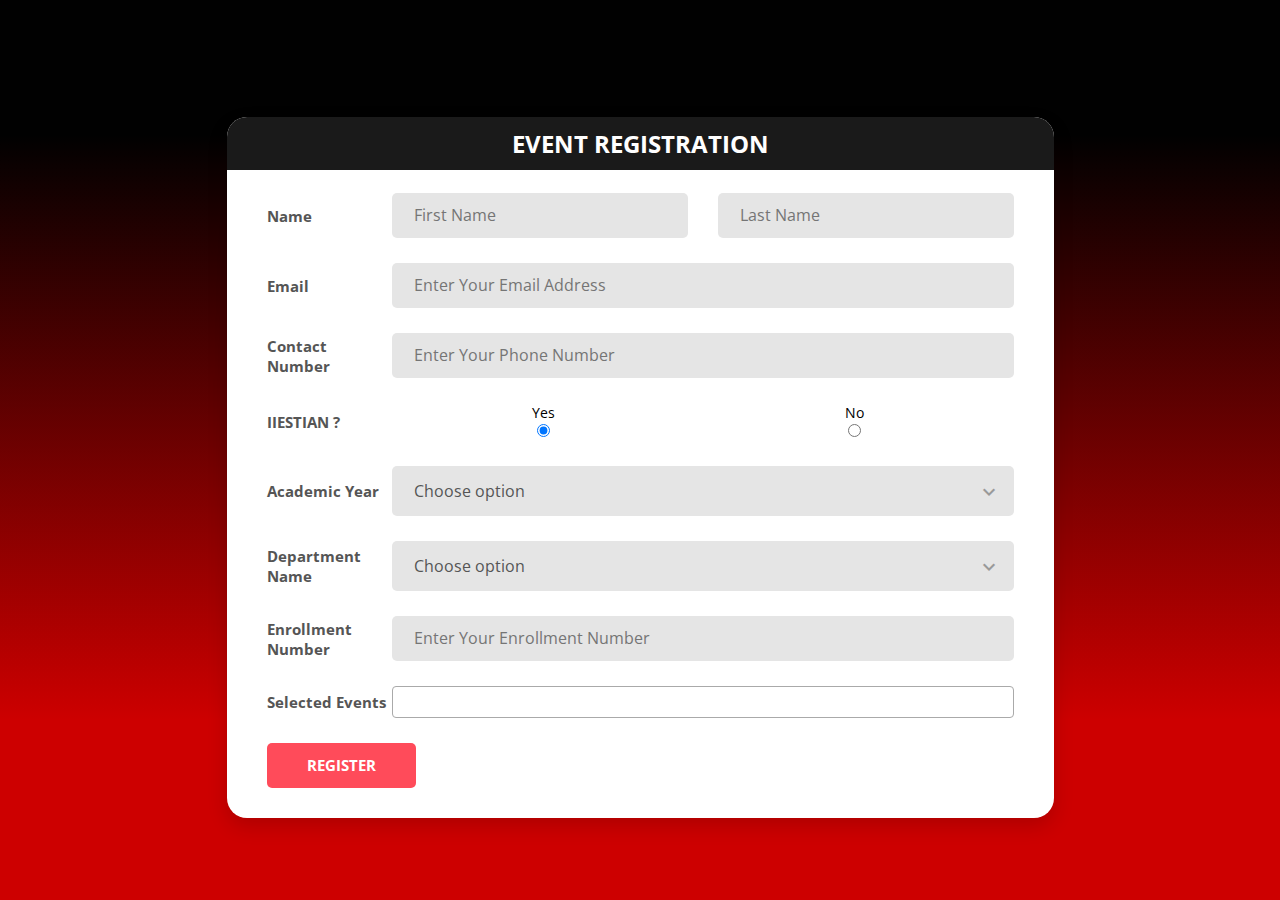
==== register/index.html @ f009eb5c "Merge pull request #2 from cyber0knight/development" ====
<!DOCTYPE html>
<html lang="en">

<head>

  <style>

    html {
        background: rgb(205,0,0);
        background: linear-gradient(0deg, rgba(205,0,0,1) 20%, rgba(1,1,1,1) 85%);
    }
    .checkbox-container-wrapper {
    display: flex;
    justify-content: center;
    align-items: center;
}
.checkbox-container {
margin-right: 150px;
margin-left: 140px;
}

.container {
    display: flex;
    justify-content: center;
    align-items: center;
    height: 100%;
}

@media (max-width: 775px) {
  .checkbox-container {
  margin-right: 70px;
  margin-left: 70px;
  }
}

@media (min-width: 980px)
{
  html, body {
    height: 100%;
    margin: 0;
    /* overflow: hidden; */
}
.card-body {
  display: flex;
}

  .container {
        justify-content: center;
        align-items: center;
    }
}
#submitButton:disabled {
        cursor: not-allowed; /* Change cursor to "not-allowed" when button is disabled */
    }

    </style>
    <meta charset="UTF-8">
    <meta name="viewport" content="width=device-width, initial-scale=1, shrink-to-fit=no">

    <!-- Title -->
    <title>Revelation</title>

    <!-- Icons font CSS-->
    <link href="vendor/mdi-font/css/material-design-iconic-font.min.css" rel="stylesheet" media="all">
    <link href="vendor/font-awesome-4.7/css/font-awesome.min.css" rel="stylesheet" media="all">
    <link href="https://fonts.googleapis.com/css?family=Open+Sans:300,300i,400,400i,600,600i,700,700i,800,800i" rel="stylesheet">
    <link href="vendor/select2/select2.min.css" rel="stylesheet" media="all">
    <link href="css/main.css" rel="stylesheet" media="all">

</head>

<body>
    <div></div>
  <div class="container">
    <div class="page-wrapper p-t-45 p-b-50">
        <div class="wrapper wrapper--w790">
            <div class="card card-5">
                <div class="card-heading">
                    <h2 class="title">Event Registration</h2>
                </div>
                <div class="card-body">
                    <form method="POST" action="" id="form">
                        <div class="form-row">
                            <div class="name">Name</div>
                            <div class="value">
                                <div class="row row-space">
                                    <div class="col-2">
                                        <div class="input-group-desc">
                                            <input class="input--style-5" type="text" placeholder="First Name" name="first_name" required autofocus>
                                        </div>
                                    </div>
                                    <div class="col-2">
                                        <div class="input-group-desc">
                                            <input class="input--style-5" type="text" placeholder="Last Name" name="last_name" required>
                                        </div>
                                    </div>
                                </div>
                            </div>
                        </div>



                        <div class="form-row">
                            <div class="name">Email</div>
                            <div class="value">
                                <div class="input-group">
                                    <input class="input--style-5" type="email" name="email" placeholder="Enter Your Email Address" required>
                                </div>
                            </div>
                        </div>

                        <div class="form-row">
                            <div class="name">Contact <br>Number</div>
                            <div class="value">
                                <div class="input-group">
                                    <input class="input--style-5" type="number" name="phone_no" placeholder="Enter Your Phone Number" required>
                                </div>
                            </div>
                        </div>

                          <div class="form-row m-b-55">
                            <div class="name">IIESTIAN ?</div>
                            <div class="value">
                                <div class="checkbox-container-wrapper">
                                    <div class="checkbox-container">
                                        <div class="checkbox-text">Yes</div>
                                        <div class="checkbox-button">
                                            <input type="radio" name="iiestian" value="Yes" checked>
                                            <span class="checkmark"></span>
                                        </div>
                                    </div>
                                    <div class="checkbox-container">
                                        <div class="checkbox-text">No</div>
                                        <div class="checkbox-button">
                                            <input type="radio" name="iiestian" value="No">
                                            <span class="checkmark"></span>
                                        </div>
                                    </div>
                                </div>
                            </div>
                        </div>



                        <div class="form-row">
                            <div class="name">Academic Year</div>
                            <div class="value">
                                <div class="input-group">
                                    <div class="rs-select2 js-select-simple select--no-search">
                                        <select name="academic_year" >
                                            <option value="No_option_Selected" selected>Choose option</option>
                                            <option>UG First Year</option>
                                            <option>UG Second Year</option>
                                            <option>UG Third Year</option>
                                            <option>UG Fourth Year</option>
                                            <option>UG Fifth Year</option>
                                            <option>PG First Year</option>
                                            <option>PG Second Year</option>
                                            <option>Others</option>

                                        </select>
                                        <div class="select-dropdown"></div>
                                    </div>
                                </div>
                            </div>
                        </div>




                        <div class="form-row department-name" id = "dept-inside">
                            <div class="name">Department Name</div>
                            <div class="value">
                                <div class="input-group">
                                    <div class="rs-select2 js-select-simple select-search">
                                        <select name="department_name">
                                            <option value="No_option_Selected" selected>Choose option</option>
                                            <option>Aerospace Engineering and Applied Mechanics</option>
                                            <option>Architecture and Planning</option>
                                            <option>Chemistry</option>
                                            <option>Civil Engineering</option>
                                            <option>Computer Science and Technology</option>
                                            <option>Electrical Engineering</option>
                                            <option>Electronics and Telecommunication Engineering</option>
                                            <option>Humanities and Social Sciences</option>
                                            <option>Information Technology</option>
                                            <option>Mathematics</option>
                                            <option>Mechanical Engineering</option>
                                            <option>Metallurgy and Materials Engineering</option>
                                            <option>Mining Engineering</option>
                                            <option>Physics</option>
                                            <option>Others</option>
                                        </select>
                                        <div class="select-dropdown"></div>
                                    </div>
                                </div>
                            </div>
                        </div>

                        <div class="form-row college-name">
                            <div class="name">College Name</div>
                            <div class="value">
                                <div class="input-group">
                                    <input class="input--style-5" type="text" name="college_name" placeholder="Enter Your College Name" value="IIEST">
                                </div>
                            </div>
                        </div>

                        <div class="form-row outside" id="dept-outside">
                            <div class="name">Department Name</div>
                            <div class="value">
                                <div class="input-group">
                                    <input class="input--style-5" type="text" name="department_outside" placeholder="Enter Your Department Name" value="NULL">
                                </div>
                            </div>
                        </div>




                        <div class="form-row enrollment-no">
                            <div class="name">Enrollment <br> Number</div>
                            <div class="value">
                                <div class="input-group">
                                    <input class="input--style-5" type="text" name="enrollment_no" placeholder="Enter Your Enrollment Number" required>
                                </div>
                            </div>
                        </div>


                        <div class="form-row">
                            <div class="name">Selected Events</div>
                            <div class="value">
                                <div class="input-group">
                                    <div class="rs-select2 js-select-simple select--no--search">
                                        <select name="selected_events" multiple required>
                                            <option>Brain Dead</option>
                                            <option>Build With Us</option>
                                            <option>Chess</option>
                                            <option>Code Storm</option>
                                            <option>Fifa</option>
                                            <option>Feature Title</option>
                                            <option>Ganitam</option>
                                            <option>Root Access</option>
                                            <option>Murder Mystery</option>
                                            <option>PUBG</option>
                                            <option>Valorant</option>
                                            <option>Techno Quiz</option>



                                        </select>
                                        <div class="select-dropdown"></div>
                                    </div>
                                </div>
                            </div>
                        </div>

                        <div>
                            <button name="btn" id="submitButton" class="btn btn--radius-2 btn--red" type="submit">Register</button>
                        </div>
                    </form>
                </div>
            </div>
        </div>
    </div>
  </div>



    <script src="vendor/jquery/jquery.min.js"></script>
    <script src="vendor/select2/select2.min.js"></script>
    <script src="js/global.js"></script>

    <script>
        $(document).ready(function () {
            // first hide for outsiders
            $('.college-name, .outside').hide();
            $('.enrollment-no, .department-name').show();

            // Show/hide fields on checkbox selection
            $('input[name="iiestian"]').change(function () {
                if ($(this).val() === 'Yes') {
                  $('.enrollment-no, .department-name').show();
                  $('.college-name, .outside').hide();

                } else {
                  $('.enrollment-no, .department-name').hide();
                  $('.college-name , .outside').show();
                  $('input[name="collge_name"]').attr('required', 'required');
                  $('input[name="department_outside"]').attr('required', 'required');
                  $('input[name="enrollment_no"]').removeAttr('required', 'required');
                }
            });
        });
    </script>

    <!-- Script to send the form data -->
    <script>
    let url = 'https://script.google.com/macros/s/AKfycbwtS-dKkGeR6ihR1Ct_00LyC8WpKQXj84TsDtzWLtY8zqo6q0T7av-qqG0dpbQuQXUI6Q/exec';
    let form = document.querySelector('#form');
    let submitted = false;
    form.addEventListener("submit", (e) => {
        e.target.btn.innerHTML = "Registering";
       if(!submitted) { let d = new FormData(form);
        fetch(url,{
            method: 'POST',
            body: d
        }).then((res) => res.text()).then((finalRes) => {
        e.target.btn.innerHTML = "Registered";
            console.log(finalRes)
        })
        submitted = true;
        disableSubmit()
    }
        e.preventDefault();

    })
    // function to disable the submit button
    function disableSubmit() {
    if(submitted) {
        var button = document.getElementById("submitButton");
        button.disabled = true;
        button.classList.add("disabled");
    }
}
</script>

<!-- function to clear the default values -->
<script>
    $(document).ready(function () {
        $('input[name="department_outside"]').focus(function() {
            if ($(this).val() === 'NULL') {
                $(this).val('');
            }
        });
        $('input[name="enrollment_no"]').focus(function() {
            if ($(this).val() === 'NULL') {
                $(this).val('');
            }
        });
        $('input[name="college_name"]').focus(function() {
            if ($(this).val() === 'IIEST') {
                $(this).val('');
            }
        });
    });
</script>
</body>
</html>
---- register/vendor/mdi-font/css/material-design-iconic-font.min.css ----
@font-face{font-family:Material-Design-Iconic-Font;src:url(../fonts/Material-Design-Iconic-Font.woff2?v=2.2.0) format('woff2'),url(../fonts/Material-Design-Iconic-Font.woff?v=2.2.0) format('woff'),url(../fonts/Material-Design-Iconic-Font.ttf?v=2.2.0) format('truetype')}.zmdi{display:inline-block;font:normal normal normal 14px/1 'Material-Design-Iconic-Font';font-size:inherit;text-rendering:auto;-webkit-font-smoothing:antialiased;-moz-osx-font-smoothing:grayscale}.zmdi-hc-lg{font-size:1.33333333em;line-height:.75em;vertical-align:-15%}.zmdi-hc-2x{font-size:2em}.zmdi-hc-3x{font-size:3em}.zmdi-hc-4x{font-size:4em}.zmdi-hc-5x{font-size:5em}.zmdi-hc-fw{width:1.28571429em;text-align:center}.zmdi-hc-ul{padding-left:0;margin-left:2.14285714em;list-style-type:none}.zmdi-hc-ul>li{position:relative}.zmdi-hc-li{position:absolute;left:-2.14285714em;width:2.14285714em;top:.14285714em;text-align:center}.zmdi-hc-li.zmdi-hc-lg{left:-1.85714286em}.zmdi-hc-border{padding:.1em .25em;border:solid .1em #9e9e9e;border-radius:2px}.zmdi-hc-border-circle{padding:.1em .25em;border:solid .1em #9e9e9e;border-radius:50%}.zmdi.pull-left{float:left;margin-right:.15em}.zmdi.pull-right{float:right;margin-left:.15em}.zmdi-hc-spin{-webkit-animation:zmdi-spin 1.5s infinite linear;animation:zmdi-spin 1.5s infinite linear}.zmdi-hc-spin-reverse{-webkit-animation:zmdi-spin-reverse 1.5s infinite linear;animation:zmdi-spin-reverse 1.5s infinite linear}@-webkit-keyframes zmdi-spin{0%{-webkit-transform:rotate(0deg);transform:rotate(0deg)}100%{-webkit-transform:rotate(359deg);transform:rotate(359deg)}}@keyframes zmdi-spin{0%{-webkit-transform:rotate(0deg);transform:rotate(0deg)}100%{-webkit-transform:rotate(359deg);transform:rotate(359deg)}}@-webkit-keyframes zmdi-spin-reverse{0%{-webkit-transform:rotate(0deg);transform:rotate(0deg)}100%{-webkit-transform:rotate(-359deg);transform:rotate(-359deg)}}@keyframes zmdi-spin-reverse{0%{-webkit-transform:rotate(0deg);transform:rotate(0deg)}100%{-webkit-transform:rotate(-359deg);transform:rotate(-359deg)}}.zmdi-hc-rotate-90{-webkit-transform:rotate(90deg);-ms-transform:rotate(90deg);transform:rotate(90deg)}.zmdi-hc-rotate-180{-webkit-transform:rotate(180deg);-ms-transform:rotate(180deg);transform:rotate(180deg)}.zmdi-hc-rotate-270{-webkit-transform:rotate(270deg);-ms-transform:rotate(270deg);transform:rotate(270deg)}.zmdi-hc-flip-horizontal{-webkit-transform:scale(-1,1);-ms-transform:scale(-1,1);transform:scale(-1,1)}.zmdi-hc-flip-vertical{-webkit-transform:scale(1,-1);-ms-transform:scale(1,-1);transform:scale(1,-1)}.zmdi-hc-stack{position:relative;display:inline-block;width:2em;height:2em;line-height:2em;vertical-align:middle}.zmdi-hc-stack-1x,.zmdi-hc-stack-2x{position:absolute;left:0;width:100%;text-align:center}.zmdi-hc-stack-1x{line-height:inherit}.zmdi-hc-stack-2x{font-size:2em}.zmdi-hc-inverse{color:#fff}.zmdi-3d-rotation:before{content:'\f101'}.zmdi-airplane-off:before{content:'\f102'}.zmdi-airplane:before{content:'\f103'}.zmdi-album:before{content:'\f104'}.zmdi-archive:before{content:'\f105'}.zmdi-assignment-account:before{content:'\f106'}.zmdi-assignment-alert:before{content:'\f107'}.zmdi-assignment-check:before{content:'\f108'}.zmdi-assignment-o:before{content:'\f109'}.zmdi-assignment-return:before{content:'\f10a'}.zmdi-assignment-returned:before{content:'\f10b'}.zmdi-assignment:before{content:'\f10c'}.zmdi-attachment-alt:before{content:'\f10d'}.zmdi-attachment:before{content:'\f10e'}.zmdi-audio:before{content:'\f10f'}.zmdi-badge-check:before{content:'\f110'}.zmdi-balance-wallet:before{content:'\f111'}.zmdi-balance:before{content:'\f112'}.zmdi-battery-alert:before{content:'\f113'}.zmdi-battery-flash:before{content:'\f114'}.zmdi-battery-unknown:before{content:'\f115'}.zmdi-battery:before{content:'\f116'}.zmdi-bike:before{content:'\f117'}.zmdi-block-alt:before{content:'\f118'}.zmdi-block:before{content:'\f119'}.zmdi-boat:before{content:'\f11a'}.zmdi-book-image:before{content:'\f11b'}.zmdi-book:before{content:'\f11c'}.zmdi-bookmark-outline:before{content:'\f11d'}.zmdi-bookmark:before{content:'\f11e'}.zmdi-brush:before{content:'\f11f'}.zmdi-bug:before{content:'\f120'}.zmdi-bus:before{content:'\f121'}.zmdi-cake:before{content:'\f122'}.zmdi-car-taxi:before{content:'\f123'}.zmdi-car-wash:before{content:'\f124'}.zmdi-car:before{content:'\f125'}.zmdi-card-giftcard:before{content:'\f126'}.zmdi-card-membership:before{content:'\f127'}.zmdi-card-travel:before{content:'\f128'}.zmdi-card:before{content:'\f129'}.zmdi-case-check:before{content:'\f12a'}.zmdi-case-download:before{content:'\f12b'}.zmdi-case-play:before{content:'\f12c'}.zmdi-case:before{content:'\f12d'}.zmdi-cast-connected:before{content:'\f12e'}.zmdi-cast:before{content:'\f12f'}.zmdi-chart-donut:before{content:'\f130'}.zmdi-chart:before{content:'\f131'}.zmdi-city-alt:before{content:'\f132'}.zmdi-city:before{content:'\f133'}.zmdi-close-circle-o:before{content:'\f134'}.zmdi-close-circle:before{content:'\f135'}.zmdi-close:before{content:'\f136'}.zmdi-cocktail:before{content:'\f137'}.zmdi-code-setting:before{content:'\f138'}.zmdi-code-smartphone:before{content:'\f139'}.zmdi-code:before{content:'\f13a'}.zmdi-coffee:before{content:'\f13b'}.zmdi-collection-bookmark:before{content:'\f13c'}.zmdi-collection-case-play:before{content:'\f13d'}.zmdi-collection-folder-image:before{content:'\f13e'}.zmdi-collection-image-o:before{content:'\f13f'}.zmdi-collection-image:before{content:'\f140'}.zmdi-collection-item-1:before{content:'\f141'}.zmdi-collection-item-2:before{content:'\f142'}.zmdi-collection-item-3:before{content:'\f143'}.zmdi-collection-item-4:before{content:'\f144'}.zmdi-collection-item-5:before{content:'\f145'}.zmdi-collection-item-6:before{content:'\f146'}.zmdi-collection-item-7:before{content:'\f147'}.zmdi-collection-item-8:before{content:'\f148'}.zmdi-collection-item-9-plus:before{content:'\f149'}.zmdi-collection-item-9:before{content:'\f14a'}.zmdi-collection-item:before{content:'\f14b'}.zmdi-collection-music:before{content:'\f14c'}.zmdi-collection-pdf:before{content:'\f14d'}.zmdi-collection-plus:before{content:'\f14e'}.zmdi-collection-speaker:before{content:'\f14f'}.zmdi-collection-text:before{content:'\f150'}.zmdi-collection-video:before{content:'\f151'}.zmdi-compass:before{content:'\f152'}.zmdi-cutlery:before{content:'\f153'}.zmdi-delete:before{content:'\f154'}.zmdi-dialpad:before{content:'\f155'}.zmdi-dns:before{content:'\f156'}.zmdi-drink:before{content:'\f157'}.zmdi-edit:before{content:'\f158'}.zmdi-email-open:before{content:'\f159'}.zmdi-email:before{content:'\f15a'}.zmdi-eye-off:before{content:'\f15b'}.zmdi-eye:before{content:'\f15c'}.zmdi-eyedropper:before{content:'\f15d'}.zmdi-favorite-outline:before{content:'\f15e'}.zmdi-favorite:before{content:'\f15f'}.zmdi-filter-list:before{content:'\f160'}.zmdi-fire:before{content:'\f161'}.zmdi-flag:before{content:'\f162'}.zmdi-flare:before{content:'\f163'}.zmdi-flash-auto:before{content:'\f164'}.zmdi-flash-off:before{content:'\f165'}.zmdi-flash:before{content:'\f166'}.zmdi-flip:before{content:'\f167'}.zmdi-flower-alt:before{content:'\f168'}.zmdi-flower:before{content:'\f169'}.zmdi-font:before{content:'\f16a'}.zmdi-fullscreen-alt:before{content:'\f16b'}.zmdi-fullscreen-exit:before{content:'\f16c'}.zmdi-fullscreen:before{content:'\f16d'}.zmdi-functions:before{content:'\f16e'}.zmdi-gas-station:before{content:'\f16f'}.zmdi-gesture:before{content:'\f170'}.zmdi-globe-alt:before{content:'\f171'}.zmdi-globe-lock:before{content:'\f172'}.zmdi-globe:before{content:'\f173'}.zmdi-graduation-cap:before{content:'\f174'}.zmdi-home:before{content:'\f175'}.zmdi-hospital-alt:before{content:'\f176'}.zmdi-hospital:before{content:'\f177'}.zmdi-hotel:before{content:'\f178'}.zmdi-hourglass-alt:before{content:'\f179'}.zmdi-hourglass-outline:before{content:'\f17a'}.zmdi-hourglass:before{content:'\f17b'}.zmdi-http:before{content:'\f17c'}.zmdi-image-alt:before{content:'\f17d'}.zmdi-image-o:before{content:'\f17e'}.zmdi-image:before{content:'\f17f'}.zmdi-inbox:before{content:'\f180'}.zmdi-invert-colors-off:before{content:'\f181'}.zmdi-invert-colors:before{content:'\f182'}.zmdi-key:before{content:'\f183'}.zmdi-label-alt-outline:before{content:'\f184'}.zmdi-label-alt:before{content:'\f185'}.zmdi-label-heart:before{content:'\f186'}.zmdi-label:before{content:'\f187'}.zmdi-labels:before{content:'\f188'}.zmdi-lamp:before{content:'\f189'}.zmdi-landscape:before{content:'\f18a'}.zmdi-layers-off:before{content:'\f18b'}.zmdi-layers:before{content:'\f18c'}.zmdi-library:before{content:'\f18d'}.zmdi-link:before{content:'\f18e'}.zmdi-lock-open:before{content:'\f18f'}.zmdi-lock-outline:before{content:'\f190'}.zmdi-lock:before{content:'\f191'}.zmdi-mail-reply-all:before{content:'\f192'}.zmdi-mail-reply:before{content:'\f193'}.zmdi-mail-send:before{content:'\f194'}.zmdi-mall:before{content:'\f195'}.zmdi-map:before{content:'\f196'}.zmdi-menu:before{content:'\f197'}.zmdi-money-box:before{content:'\f198'}.zmdi-money-off:before{content:'\f199'}.zmdi-money:before{content:'\f19a'}.zmdi-more-vert:before{content:'\f19b'}.zmdi-more:before{content:'\f19c'}.zmdi-movie-alt:before{content:'\f19d'}.zmdi-movie:before{content:'\f19e'}.zmdi-nature-people:before{content:'\f19f'}.zmdi-nature:before{content:'\f1a0'}.zmdi-navigation:before{content:'\f1a1'}.zmdi-open-in-browser:before{content:'\f1a2'}.zmdi-open-in-new:before{content:'\f1a3'}.zmdi-palette:before{content:'\f1a4'}.zmdi-parking:before{content:'\f1a5'}.zmdi-pin-account:before{content:'\f1a6'}.zmdi-pin-assistant:before{content:'\f1a7'}.zmdi-pin-drop:before{content:'\f1a8'}.zmdi-pin-help:before{content:'\f1a9'}.zmdi-pin-off:before{content:'\f1aa'}.zmdi-pin:before{content:'\f1ab'}.zmdi-pizza:before{content:'\f1ac'}.zmdi-plaster:before{content:'\f1ad'}.zmdi-power-setting:before{content:'\f1ae'}.zmdi-power:before{content:'\f1af'}.zmdi-print:before{content:'\f1b0'}.zmdi-puzzle-piece:before{content:'\f1b1'}.zmdi-quote:before{content:'\f1b2'}.zmdi-railway:before{content:'\f1b3'}.zmdi-receipt:before{content:'\f1b4'}.zmdi-refresh-alt:before{content:'\f1b5'}.zmdi-refresh-sync-alert:before{content:'\f1b6'}.zmdi-refresh-sync-off:before{content:'\f1b7'}.zmdi-refresh-sync:before{content:'\f1b8'}.zmdi-refresh:before{content:'\f1b9'}.zmdi-roller:before{content:'\f1ba'}.zmdi-ruler:before{content:'\f1bb'}.zmdi-scissors:before{content:'\f1bc'}.zmdi-screen-rotation-lock:before{content:'\f1bd'}.zmdi-screen-rotation:before{content:'\f1be'}.zmdi-search-for:before{content:'\f1bf'}.zmdi-search-in-file:before{content:'\f1c0'}.zmdi-search-in-page:before{content:'\f1c1'}.zmdi-search-replace:before{content:'\f1c2'}.zmdi-search:before{content:'\f1c3'}.zmdi-seat:before{content:'\f1c4'}.zmdi-settings-square:before{content:'\f1c5'}.zmdi-settings:before{content:'\f1c6'}.zmdi-shield-check:before{content:'\f1c7'}.zmdi-shield-security:before{content:'\f1c8'}.zmdi-shopping-basket:before{content:'\f1c9'}.zmdi-shopping-cart-plus:before{content:'\f1ca'}.zmdi-shopping-cart:before{content:'\f1cb'}.zmdi-sign-in:before{content:'\f1cc'}.zmdi-sort-amount-asc:before{content:'\f1cd'}.zmdi-sort-amount-desc:before{content:'\f1ce'}.zmdi-sort-asc:before{content:'\f1cf'}.zmdi-sort-desc:before{content:'\f1d0'}.zmdi-spellcheck:before{content:'\f1d1'}.zmdi-storage:before{content:'\f1d2'}.zmdi-store-24:before{content:'\f1d3'}.zmdi-store:before{content:'\f1d4'}.zmdi-subway:before{content:'\f1d5'}.zmdi-sun:before{content:'\f1d6'}.zmdi-tab-unselected:before{content:'\f1d7'}.zmdi-tab:before{content:'\f1d8'}.zmdi-tag-close:before{content:'\f1d9'}.zmdi-tag-more:before{content:'\f1da'}.zmdi-tag:before{content:'\f1db'}.zmdi-thumb-down:before{content:'\f1dc'}.zmdi-thumb-up-down:before{content:'\f1dd'}.zmdi-thumb-up:before{content:'\f1de'}.zmdi-ticket-star:before{content:'\f1df'}.zmdi-toll:before{content:'\f1e0'}.zmdi-toys:before{content:'\f1e1'}.zmdi-traffic:before{content:'\f1e2'}.zmdi-translate:before{content:'\f1e3'}.zmdi-triangle-down:before{content:'\f1e4'}.zmdi-triangle-up:before{content:'\f1e5'}.zmdi-truck:before{content:'\f1e6'}.zmdi-turning-sign:before{content:'\f1e7'}.zmdi-wallpaper:before{content:'\f1e8'}.zmdi-washing-machine:before{content:'\f1e9'}.zmdi-window-maximize:before{content:'\f1ea'}.zmdi-window-minimize:before{content:'\f1eb'}.zmdi-window-restore:before{content:'\f1ec'}.zmdi-wrench:before{content:'\f1ed'}.zmdi-zoom-in:before{content:'\f1ee'}.zmdi-zoom-out:before{content:'\f1ef'}.zmdi-alert-circle-o:before{content:'\f1f0'}.zmdi-alert-circle:before{content:'\f1f1'}.zmdi-alert-octagon:before{content:'\f1f2'}.zmdi-alert-polygon:before{content:'\f1f3'}.zmdi-alert-triangle:before{content:'\f1f4'}.zmdi-help-outline:before{content:'\f1f5'}.zmdi-help:before{content:'\f1f6'}.zmdi-info-outline:before{content:'\f1f7'}.zmdi-info:before{content:'\f1f8'}.zmdi-notifications-active:before{content:'\f1f9'}.zmdi-notifications-add:before{content:'\f1fa'}.zmdi-notifications-none:before{content:'\f1fb'}.zmdi-notifications-off:before{content:'\f1fc'}.zmdi-notifications-paused:before{content:'\f1fd'}.zmdi-notifications:before{content:'\f1fe'}.zmdi-account-add:before{content:'\f1ff'}.zmdi-account-box-mail:before{content:'\f200'}.zmdi-account-box-o:before{content:'\f201'}.zmdi-account-box-phone:before{content:'\f202'}.zmdi-account-box:before{content:'\f203'}.zmdi-account-calendar:before{content:'\f204'}.zmdi-account-circle:before{content:'\f205'}.zmdi-account-o:before{content:'\f206'}.zmdi-account:before{content:'\f207'}.zmdi-accounts-add:before{content:'\f208'}.zmdi-accounts-alt:before{content:'\f209'}.zmdi-accounts-list-alt:before{content:'\f20a'}.zmdi-accounts-list:before{content:'\f20b'}.zmdi-accounts-outline:before{content:'\f20c'}.zmdi-accounts:before{content:'\f20d'}.zmdi-face:before{content:'\f20e'}.zmdi-female:before{content:'\f20f'}.zmdi-male-alt:before{content:'\f210'}.zmdi-male-female:before{content:'\f211'}.zmdi-male:before{content:'\f212'}.zmdi-mood-bad:before{content:'\f213'}.zmdi-mood:before{content:'\f214'}.zmdi-run:before{content:'\f215'}.zmdi-walk:before{content:'\f216'}.zmdi-cloud-box:before{content:'\f217'}.zmdi-cloud-circle:before{content:'\f218'}.zmdi-cloud-done:before{content:'\f219'}.zmdi-cloud-download:before{content:'\f21a'}.zmdi-cloud-off:before{content:'\f21b'}.zmdi-cloud-outline-alt:before{content:'\f21c'}.zmdi-cloud-outline:before{content:'\f21d'}.zmdi-cloud-upload:before{content:'\f21e'}.zmdi-cloud:before{content:'\f21f'}.zmdi-download:before{content:'\f220'}.zmdi-file-plus:before{content:'\f221'}.zmdi-file-text:before{content:'\f222'}.zmdi-file:before{content:'\f223'}.zmdi-folder-outline:before{content:'\f224'}.zmdi-folder-person:before{content:'\f225'}.zmdi-folder-star-alt:before{content:'\f226'}.zmdi-folder-star:before{content:'\f227'}.zmdi-folder:before{content:'\f228'}.zmdi-gif:before{content:'\f229'}.zmdi-upload:before{content:'\f22a'}.zmdi-border-all:before{content:'\f22b'}.zmdi-border-bottom:before{content:'\f22c'}.zmdi-border-clear:before{content:'\f22d'}.zmdi-border-color:before{content:'\f22e'}.zmdi-border-horizontal:before{content:'\f22f'}.zmdi-border-inner:before{content:'\f230'}.zmdi-border-left:before{content:'\f231'}.zmdi-border-outer:before{content:'\f232'}.zmdi-border-right:before{content:'\f233'}.zmdi-border-style:before{content:'\f234'}.zmdi-border-top:before{content:'\f235'}.zmdi-border-vertical:before{content:'\f236'}.zmdi-copy:before{content:'\f237'}.zmdi-crop:before{content:'\f238'}.zmdi-format-align-center:before{content:'\f239'}.zmdi-format-align-justify:before{content:'\f23a'}.zmdi-format-align-left:before{content:'\f23b'}.zmdi-format-align-right:before{content:'\f23c'}.zmdi-format-bold:before{content:'\f23d'}.zmdi-format-clear-all:before{content:'\f23e'}.zmdi-format-clear:before{content:'\f23f'}.zmdi-format-color-fill:before{content:'\f240'}.zmdi-format-color-reset:before{content:'\f241'}.zmdi-format-color-text:before{content:'\f242'}.zmdi-format-indent-decrease:before{content:'\f243'}.zmdi-format-indent-increase:before{content:'\f244'}.zmdi-format-italic:before{content:'\f245'}.zmdi-format-line-spacing:before{content:'\f246'}.zmdi-format-list-bulleted:before{content:'\f247'}.zmdi-format-list-numbered:before{content:'\f248'}.zmdi-format-ltr:before{content:'\f249'}.zmdi-format-rtl:before{content:'\f24a'}.zmdi-format-size:before{content:'\f24b'}.zmdi-format-strikethrough-s:before{content:'\f24c'}.zmdi-format-strikethrough:before{content:'\f24d'}.zmdi-format-subject:before{content:'\f24e'}.zmdi-format-underlined:before{content:'\f24f'}.zmdi-format-valign-bottom:before{content:'\f250'}.zmdi-format-valign-center:before{content:'\f251'}.zmdi-format-valign-top:before{content:'\f252'}.zmdi-redo:before{content:'\f253'}.zmdi-select-all:before{content:'\f254'}.zmdi-space-bar:before{content:'\f255'}.zmdi-text-format:before{content:'\f256'}.zmdi-transform:before{content:'\f257'}.zmdi-undo:before{content:'\f258'}.zmdi-wrap-text:before{content:'\f259'}.zmdi-comment-alert:before{content:'\f25a'}.zmdi-comment-alt-text:before{content:'\f25b'}.zmdi-comment-alt:before{content:'\f25c'}.zmdi-comment-edit:before{content:'\f25d'}.zmdi-comment-image:before{content:'\f25e'}.zmdi-comment-list:before{content:'\f25f'}.zmdi-comment-more:before{content:'\f260'}.zmdi-comment-outline:before{content:'\f261'}.zmdi-comment-text-alt:before{content:'\f262'}.zmdi-comment-text:before{content:'\f263'}.zmdi-comment-video:before{content:'\f264'}.zmdi-comment:before{content:'\f265'}.zmdi-comments:before{content:'\f266'}.zmdi-check-all:before{content:'\f267'}.zmdi-check-circle-u:before{content:'\f268'}.zmdi-check-circle:before{content:'\f269'}.zmdi-check-square:before{content:'\f26a'}.zmdi-check:before{content:'\f26b'}.zmdi-circle-o:before{content:'\f26c'}.zmdi-circle:before{content:'\f26d'}.zmdi-dot-circle-alt:before{content:'\f26e'}.zmdi-dot-circle:before{content:'\f26f'}.zmdi-minus-circle-outline:before{content:'\f270'}.zmdi-minus-circle:before{content:'\f271'}.zmdi-minus-square:before{content:'\f272'}.zmdi-minus:before{content:'\f273'}.zmdi-plus-circle-o-duplicate:before{content:'\f274'}.zmdi-plus-circle-o:before{content:'\f275'}.zmdi-plus-circle:before{content:'\f276'}.zmdi-plus-square:before{content:'\f277'}.zmdi-plus:before{content:'\f278'}.zmdi-square-o:before{content:'\f279'}.zmdi-star-circle:before{content:'\f27a'}.zmdi-star-half:before{content:'\f27b'}.zmdi-star-outline:before{content:'\f27c'}.zmdi-star:before{content:'\f27d'}.zmdi-bluetooth-connected:before{content:'\f27e'}.zmdi-bluetooth-off:before{content:'\f27f'}.zmdi-bluetooth-search:before{content:'\f280'}.zmdi-bluetooth-setting:before{content:'\f281'}.zmdi-bluetooth:before{content:'\f282'}.zmdi-camera-add:before{content:'\f283'}.zmdi-camera-alt:before{content:'\f284'}.zmdi-camera-bw:before{content:'\f285'}.zmdi-camera-front:before{content:'\f286'}.zmdi-camera-mic:before{content:'\f287'}.zmdi-camera-party-mode:before{content:'\f288'}.zmdi-camera-rear:before{content:'\f289'}.zmdi-camera-roll:before{content:'\f28a'}.zmdi-camera-switch:before{content:'\f28b'}.zmdi-camera:before{content:'\f28c'}.zmdi-card-alert:before{content:'\f28d'}.zmdi-card-off:before{content:'\f28e'}.zmdi-card-sd:before{content:'\f28f'}.zmdi-card-sim:before{content:'\f290'}.zmdi-desktop-mac:before{content:'\f291'}.zmdi-desktop-windows:before{content:'\f292'}.zmdi-device-hub:before{content:'\f293'}.zmdi-devices-off:before{content:'\f294'}.zmdi-devices:before{content:'\f295'}.zmdi-dock:before{content:'\f296'}.zmdi-floppy:before{content:'\f297'}.zmdi-gamepad:before{content:'\f298'}.zmdi-gps-dot:before{content:'\f299'}.zmdi-gps-off:before{content:'\f29a'}.zmdi-gps:before{content:'\f29b'}.zmdi-headset-mic:before{content:'\f29c'}.zmdi-headset:before{content:'\f29d'}.zmdi-input-antenna:before{content:'\f29e'}.zmdi-input-composite:before{content:'\f29f'}.zmdi-input-hdmi:before{content:'\f2a0'}.zmdi-input-power:before{content:'\f2a1'}.zmdi-input-svideo:before{content:'\f2a2'}.zmdi-keyboard-hide:before{content:'\f2a3'}.zmdi-keyboard:before{content:'\f2a4'}.zmdi-laptop-chromebook:before{content:'\f2a5'}.zmdi-laptop-mac:before{content:'\f2a6'}.zmdi-laptop:before{content:'\f2a7'}.zmdi-mic-off:before{content:'\f2a8'}.zmdi-mic-outline:before{content:'\f2a9'}.zmdi-mic-setting:before{content:'\f2aa'}.zmdi-mic:before{content:'\f2ab'}.zmdi-mouse:before{content:'\f2ac'}.zmdi-network-alert:before{content:'\f2ad'}.zmdi-network-locked:before{content:'\f2ae'}.zmdi-network-off:before{content:'\f2af'}.zmdi-network-outline:before{content:'\f2b0'}.zmdi-network-setting:before{content:'\f2b1'}.zmdi-network:before{content:'\f2b2'}.zmdi-phone-bluetooth:before{content:'\f2b3'}.zmdi-phone-end:before{content:'\f2b4'}.zmdi-phone-forwarded:before{content:'\f2b5'}.zmdi-phone-in-talk:before{content:'\f2b6'}.zmdi-phone-locked:before{content:'\f2b7'}.zmdi-phone-missed:before{content:'\f2b8'}.zmdi-phone-msg:before{content:'\f2b9'}.zmdi-phone-paused:before{content:'\f2ba'}.zmdi-phone-ring:before{content:'\f2bb'}.zmdi-phone-setting:before{content:'\f2bc'}.zmdi-phone-sip:before{content:'\f2bd'}.zmdi-phone:before{content:'\f2be'}.zmdi-portable-wifi-changes:before{content:'\f2bf'}.zmdi-portable-wifi-off:before{content:'\f2c0'}.zmdi-portable-wifi:before{content:'\f2c1'}.zmdi-radio:before{content:'\f2c2'}.zmdi-reader:before{content:'\f2c3'}.zmdi-remote-control-alt:before{content:'\f2c4'}.zmdi-remote-control:before{content:'\f2c5'}.zmdi-router:before{content:'\f2c6'}.zmdi-scanner:before{content:'\f2c7'}.zmdi-smartphone-android:before{content:'\f2c8'}.zmdi-smartphone-download:before{content:'\f2c9'}.zmdi-smartphone-erase:before{content:'\f2ca'}.zmdi-smartphone-info:before{content:'\f2cb'}.zmdi-smartphone-iphone:before{content:'\f2cc'}.zmdi-smartphone-landscape-lock:before{content:'\f2cd'}.zmdi-smartphone-landscape:before{content:'\f2ce'}.zmdi-smartphone-lock:before{content:'\f2cf'}.zmdi-smartphone-portrait-lock:before{content:'\f2d0'}.zmdi-smartphone-ring:before{content:'\f2d1'}.zmdi-smartphone-setting:before{content:'\f2d2'}.zmdi-smartphone-setup:before{content:'\f2d3'}.zmdi-smartphone:before{content:'\f2d4'}.zmdi-speaker:before{content:'\f2d5'}.zmdi-tablet-android:before{content:'\f2d6'}.zmdi-tablet-mac:before{content:'\f2d7'}.zmdi-tablet:before{content:'\f2d8'}.zmdi-tv-alt-play:before{content:'\f2d9'}.zmdi-tv-list:before{content:'\f2da'}.zmdi-tv-play:before{content:'\f2db'}.zmdi-tv:before{content:'\f2dc'}.zmdi-usb:before{content:'\f2dd'}.zmdi-videocam-off:before{content:'\f2de'}.zmdi-videocam-switch:before{content:'\f2df'}.zmdi-videocam:before{content:'\f2e0'}.zmdi-watch:before{content:'\f2e1'}.zmdi-wifi-alt-2:before{content:'\f2e2'}.zmdi-wifi-alt:before{content:'\f2e3'}.zmdi-wifi-info:before{content:'\f2e4'}.zmdi-wifi-lock:before{content:'\f2e5'}.zmdi-wifi-off:before{content:'\f2e6'}.zmdi-wifi-outline:before{content:'\f2e7'}.zmdi-wifi:before{content:'\f2e8'}.zmdi-arrow-left-bottom:before{content:'\f2e9'}.zmdi-arrow-left:before{content:'\f2ea'}.zmdi-arrow-merge:before{content:'\f2eb'}.zmdi-arrow-missed:before{content:'\f2ec'}.zmdi-arrow-right-top:before{content:'\f2ed'}.zmdi-arrow-right:before{content:'\f2ee'}.zmdi-arrow-split:before{content:'\f2ef'}.zmdi-arrows:before{content:'\f2f0'}.zmdi-caret-down-circle:before{content:'\f2f1'}.zmdi-caret-down:before{content:'\f2f2'}.zmdi-caret-left-circle:before{content:'\f2f3'}.zmdi-caret-left:before{content:'\f2f4'}.zmdi-caret-right-circle:before{content:'\f2f5'}.zmdi-caret-right:before{content:'\f2f6'}.zmdi-caret-up-circle:before{content:'\f2f7'}.zmdi-caret-up:before{content:'\f2f8'}.zmdi-chevron-down:before{content:'\f2f9'}.zmdi-chevron-left:before{content:'\f2fa'}.zmdi-chevron-right:before{content:'\f2fb'}.zmdi-chevron-up:before{content:'\f2fc'}.zmdi-forward:before{content:'\f2fd'}.zmdi-long-arrow-down:before{content:'\f2fe'}.zmdi-long-arrow-left:before{content:'\f2ff'}.zmdi-long-arrow-return:before{content:'\f300'}.zmdi-long-arrow-right:before{content:'\f301'}.zmdi-long-arrow-tab:before{content:'\f302'}.zmdi-long-arrow-up:before{content:'\f303'}.zmdi-rotate-ccw:before{content:'\f304'}.zmdi-rotate-cw:before{content:'\f305'}.zmdi-rotate-left:before{content:'\f306'}.zmdi-rotate-right:before{content:'\f307'}.zmdi-square-down:before{content:'\f308'}.zmdi-square-right:before{content:'\f309'}.zmdi-swap-alt:before{content:'\f30a'}.zmdi-swap-vertical-circle:before{content:'\f30b'}.zmdi-swap-vertical:before{content:'\f30c'}.zmdi-swap:before{content:'\f30d'}.zmdi-trending-down:before{content:'\f30e'}.zmdi-trending-flat:before{content:'\f30f'}.zmdi-trending-up:before{content:'\f310'}.zmdi-unfold-less:before{content:'\f311'}.zmdi-unfold-more:before{content:'\f312'}.zmdi-apps:before{content:'\f313'}.zmdi-grid-off:before{content:'\f314'}.zmdi-grid:before{content:'\f315'}.zmdi-view-agenda:before{content:'\f316'}.zmdi-view-array:before{content:'\f317'}.zmdi-view-carousel:before{content:'\f318'}.zmdi-view-column:before{content:'\f319'}.zmdi-view-comfy:before{content:'\f31a'}.zmdi-view-compact:before{content:'\f31b'}.zmdi-view-dashboard:before{content:'\f31c'}.zmdi-view-day:before{content:'\f31d'}.zmdi-view-headline:before{content:'\f31e'}.zmdi-view-list-alt:before{content:'\f31f'}.zmdi-view-list:before{content:'\f320'}.zmdi-view-module:before{content:'\f321'}.zmdi-view-quilt:before{content:'\f322'}.zmdi-view-stream:before{content:'\f323'}.zmdi-view-subtitles:before{content:'\f324'}.zmdi-view-toc:before{content:'\f325'}.zmdi-view-web:before{content:'\f326'}.zmdi-view-week:before{content:'\f327'}.zmdi-widgets:before{content:'\f328'}.zmdi-alarm-check:before{content:'\f329'}.zmdi-alarm-off:before{content:'\f32a'}.zmdi-alarm-plus:before{content:'\f32b'}.zmdi-alarm-snooze:before{content:'\f32c'}.zmdi-alarm:before{content:'\f32d'}.zmdi-calendar-alt:before{content:'\f32e'}.zmdi-calendar-check:before{content:'\f32f'}.zmdi-calendar-close:before{content:'\f330'}.zmdi-calendar-note:before{content:'\f331'}.zmdi-calendar:before{content:'\f332'}.zmdi-time-countdown:before{content:'\f333'}.zmdi-time-interval:before{content:'\f334'}.zmdi-time-restore-setting:before{content:'\f335'}.zmdi-time-restore:before{content:'\f336'}.zmdi-time:before{content:'\f337'}.zmdi-timer-off:before{content:'\f338'}.zmdi-timer:before{content:'\f339'}.zmdi-android-alt:before{content:'\f33a'}.zmdi-android:before{content:'\f33b'}.zmdi-apple:before{content:'\f33c'}.zmdi-behance:before{content:'\f33d'}.zmdi-codepen:before{content:'\f33e'}.zmdi-dribbble:before{content:'\f33f'}.zmdi-dropbox:before{content:'\f340'}.zmdi-evernote:before{content:'\f341'}.zmdi-facebook-box:before{content:'\f342'}.zmdi-facebook:before{content:'\f343'}.zmdi-github-box:before{content:'\f344'}.zmdi-github:before{content:'\f345'}.zmdi-google-drive:before{content:'\f346'}.zmdi-google-earth:before{content:'\f347'}.zmdi-google-glass:before{content:'\f348'}.zmdi-google-maps:before{content:'\f349'}.zmdi-google-pages:before{content:'\f34a'}.zmdi-google-play:before{content:'\f34b'}.zmdi-google-plus-box:before{content:'\f34c'}.zmdi-google-plus:before{content:'\f34d'}.zmdi-google:before{content:'\f34e'}.zmdi-instagram:before{content:'\f34f'}.zmdi-language-css3:before{content:'\f350'}.zmdi-language-html5:before{content:'\f351'}.zmdi-language-javascript:before{content:'\f352'}.zmdi-language-python-alt:before{content:'\f353'}.zmdi-language-python:before{content:'\f354'}.zmdi-lastfm:before{content:'\f355'}.zmdi-linkedin-box:before{content:'\f356'}.zmdi-paypal:before{content:'\f357'}.zmdi-pinterest-box:before{content:'\f358'}.zmdi-pocket:before{content:'\f359'}.zmdi-polymer:before{content:'\f35a'}.zmdi-share:before{content:'\f35b'}.zmdi-stackoverflow:before{content:'\f35c'}.zmdi-steam-square:before{content:'\f35d'}.zmdi-steam:before{content:'\f35e'}.zmdi-twitter-box:before{content:'\f35f'}.zmdi-twitter:before{content:'\f360'}.zmdi-vk:before{content:'\f361'}.zmdi-wikipedia:before{content:'\f362'}.zmdi-windows:before{content:'\f363'}.zmdi-aspect-ratio-alt:before{content:'\f364'}.zmdi-aspect-ratio:before{content:'\f365'}.zmdi-blur-circular:before{content:'\f366'}.zmdi-blur-linear:before{content:'\f367'}.zmdi-blur-off:before{content:'\f368'}.zmdi-blur:before{content:'\f369'}.zmdi-brightness-2:before{content:'\f36a'}.zmdi-brightness-3:before{content:'\f36b'}.zmdi-brightness-4:before{content:'\f36c'}.zmdi-brightness-5:before{content:'\f36d'}.zmdi-brightness-6:before{content:'\f36e'}.zmdi-brightness-7:before{content:'\f36f'}.zmdi-brightness-auto:before{content:'\f370'}.zmdi-brightness-setting:before{content:'\f371'}.zmdi-broken-image:before{content:'\f372'}.zmdi-center-focus-strong:before{content:'\f373'}.zmdi-center-focus-weak:before{content:'\f374'}.zmdi-compare:before{content:'\f375'}.zmdi-crop-16-9:before{content:'\f376'}.zmdi-crop-3-2:before{content:'\f377'}.zmdi-crop-5-4:before{content:'\f378'}.zmdi-crop-7-5:before{content:'\f379'}.zmdi-crop-din:before{content:'\f37a'}.zmdi-crop-free:before{content:'\f37b'}.zmdi-crop-landscape:before{content:'\f37c'}.zmdi-crop-portrait:before{content:'\f37d'}.zmdi-crop-square:before{content:'\f37e'}.zmdi-exposure-alt:before{content:'\f37f'}.zmdi-exposure:before{content:'\f380'}.zmdi-filter-b-and-w:before{content:'\f381'}.zmdi-filter-center-focus:before{content:'\f382'}.zmdi-filter-frames:before{content:'\f383'}.zmdi-filter-tilt-shift:before{content:'\f384'}.zmdi-gradient:before{content:'\f385'}.zmdi-grain:before{content:'\f386'}.zmdi-graphic-eq:before{content:'\f387'}.zmdi-hdr-off:before{content:'\f388'}.zmdi-hdr-strong:before{content:'\f389'}.zmdi-hdr-weak:before{content:'\f38a'}.zmdi-hdr:before{content:'\f38b'}.zmdi-iridescent:before{content:'\f38c'}.zmdi-leak-off:before{content:'\f38d'}.zmdi-leak:before{content:'\f38e'}.zmdi-looks:before{content:'\f38f'}.zmdi-loupe:before{content:'\f390'}.zmdi-panorama-horizontal:before{content:'\f391'}.zmdi-panorama-vertical:before{content:'\f392'}.zmdi-panorama-wide-angle:before{content:'\f393'}.zmdi-photo-size-select-large:before{content:'\f394'}.zmdi-photo-size-select-small:before{content:'\f395'}.zmdi-picture-in-picture:before{content:'\f396'}.zmdi-slideshow:before{content:'\f397'}.zmdi-texture:before{content:'\f398'}.zmdi-tonality:before{content:'\f399'}.zmdi-vignette:before{content:'\f39a'}.zmdi-wb-auto:before{content:'\f39b'}.zmdi-eject-alt:before{content:'\f39c'}.zmdi-eject:before{content:'\f39d'}.zmdi-equalizer:before{content:'\f39e'}.zmdi-fast-forward:before{content:'\f39f'}.zmdi-fast-rewind:before{content:'\f3a0'}.zmdi-forward-10:before{content:'\f3a1'}.zmdi-forward-30:before{content:'\f3a2'}.zmdi-forward-5:before{content:'\f3a3'}.zmdi-hearing:before{content:'\f3a4'}.zmdi-pause-circle-outline:before{content:'\f3a5'}.zmdi-pause-circle:before{content:'\f3a6'}.zmdi-pause:before{content:'\f3a7'}.zmdi-play-circle-outline:before{content:'\f3a8'}.zmdi-play-circle:before{content:'\f3a9'}.zmdi-play:before{content:'\f3aa'}.zmdi-playlist-audio:before{content:'\f3ab'}.zmdi-playlist-plus:before{content:'\f3ac'}.zmdi-repeat-one:before{content:'\f3ad'}.zmdi-repeat:before{content:'\f3ae'}.zmdi-replay-10:before{content:'\f3af'}.zmdi-replay-30:before{content:'\f3b0'}.zmdi-replay-5:before{content:'\f3b1'}.zmdi-replay:before{content:'\f3b2'}.zmdi-shuffle:before{content:'\f3b3'}.zmdi-skip-next:before{content:'\f3b4'}.zmdi-skip-previous:before{content:'\f3b5'}.zmdi-stop:before{content:'\f3b6'}.zmdi-surround-sound:before{content:'\f3b7'}.zmdi-tune:before{content:'\f3b8'}.zmdi-volume-down:before{content:'\f3b9'}.zmdi-volume-mute:before{content:'\f3ba'}.zmdi-volume-off:before{content:'\f3bb'}.zmdi-volume-up:before{content:'\f3bc'}.zmdi-n-1-square:before{content:'\f3bd'}.zmdi-n-2-square:before{content:'\f3be'}.zmdi-n-3-square:before{content:'\f3bf'}.zmdi-n-4-square:before{content:'\f3c0'}.zmdi-n-5-square:before{content:'\f3c1'}.zmdi-n-6-square:before{content:'\f3c2'}.zmdi-neg-1:before{content:'\f3c3'}.zmdi-neg-2:before{content:'\f3c4'}.zmdi-plus-1:before{content:'\f3c5'}.zmdi-plus-2:before{content:'\f3c6'}.zmdi-sec-10:before{content:'\f3c7'}.zmdi-sec-3:before{content:'\f3c8'}.zmdi-zero:before{content:'\f3c9'}.zmdi-airline-seat-flat-angled:before{content:'\f3ca'}.zmdi-airline-seat-flat:before{content:'\f3cb'}.zmdi-airline-seat-individual-suite:before{content:'\f3cc'}.zmdi-airline-seat-legroom-extra:before{content:'\f3cd'}.zmdi-airline-seat-legroom-normal:before{content:'\f3ce'}.zmdi-airline-seat-legroom-reduced:before{content:'\f3cf'}.zmdi-airline-seat-recline-extra:before{content:'\f3d0'}.zmdi-airline-seat-recline-normal:before{content:'\f3d1'}.zmdi-airplay:before{content:'\f3d2'}.zmdi-closed-caption:before{content:'\f3d3'}.zmdi-confirmation-number:before{content:'\f3d4'}.zmdi-developer-board:before{content:'\f3d5'}.zmdi-disc-full:before{content:'\f3d6'}.zmdi-explicit:before{content:'\f3d7'}.zmdi-flight-land:before{content:'\f3d8'}.zmdi-flight-takeoff:before{content:'\f3d9'}.zmdi-flip-to-back:before{content:'\f3da'}.zmdi-flip-to-front:before{content:'\f3db'}.zmdi-group-work:before{content:'\f3dc'}.zmdi-hd:before{content:'\f3dd'}.zmdi-hq:before{content:'\f3de'}.zmdi-markunread-mailbox:before{content:'\f3df'}.zmdi-memory:before{content:'\f3e0'}.zmdi-nfc:before{content:'\f3e1'}.zmdi-play-for-work:before{content:'\f3e2'}.zmdi-power-input:before{content:'\f3e3'}.zmdi-present-to-all:before{content:'\f3e4'}.zmdi-satellite:before{content:'\f3e5'}.zmdi-tap-and-play:before{content:'\f3e6'}.zmdi-vibration:before{content:'\f3e7'}.zmdi-voicemail:before{content:'\f3e8'}.zmdi-group:before{content:'\f3e9'}.zmdi-rss:before{content:'\f3ea'}.zmdi-shape:before{content:'\f3eb'}.zmdi-spinner:before{content:'\f3ec'}.zmdi-ungroup:before{content:'\f3ed'}.zmdi-500px:before{content:'\f3ee'}.zmdi-8tracks:before{content:'\f3ef'}.zmdi-amazon:before{content:'\f3f0'}.zmdi-blogger:before{content:'\f3f1'}.zmdi-delicious:before{content:'\f3f2'}.zmdi-disqus:before{content:'\f3f3'}.zmdi-flattr:before{content:'\f3f4'}.zmdi-flickr:before{content:'\f3f5'}.zmdi-github-alt:before{content:'\f3f6'}.zmdi-google-old:before{content:'\f3f7'}.zmdi-linkedin:before{content:'\f3f8'}.zmdi-odnoklassniki:before{content:'\f3f9'}.zmdi-outlook:before{content:'\f3fa'}.zmdi-paypal-alt:before{content:'\f3fb'}.zmdi-pinterest:before{content:'\f3fc'}.zmdi-playstation:before{content:'\f3fd'}.zmdi-reddit:before{content:'\f3fe'}.zmdi-skype:before{content:'\f3ff'}.zmdi-slideshare:before{content:'\f400'}.zmdi-soundcloud:before{content:'\f401'}.zmdi-tumblr:before{content:'\f402'}.zmdi-twitch:before{content:'\f403'}.zmdi-vimeo:before{content:'\f404'}.zmdi-whatsapp:before{content:'\f405'}.zmdi-xbox:before{content:'\f406'}.zmdi-yahoo:before{content:'\f407'}.zmdi-youtube-play:before{content:'\f408'}.zmdi-youtube:before{content:'\f409'}.zmdi-3d-rotation:before{content:'\f101'}.zmdi-airplane-off:before{content:'\f102'}.zmdi-airplane:before{content:'\f103'}.zmdi-album:before{content:'\f104'}.zmdi-archive:before{content:'\f105'}.zmdi-assignment-account:before{content:'\f106'}.zmdi-assignment-alert:before{content:'\f107'}.zmdi-assignment-check:before{content:'\f108'}.zmdi-assignment-o:before{content:'\f109'}.zmdi-assignment-return:before{content:'\f10a'}.zmdi-assignment-returned:before{content:'\f10b'}.zmdi-assignment:before{content:'\f10c'}.zmdi-attachment-alt:before{content:'\f10d'}.zmdi-attachment:before{content:'\f10e'}.zmdi-audio:before{content:'\f10f'}.zmdi-badge-check:before{content:'\f110'}.zmdi-balance-wallet:before{content:'\f111'}.zmdi-balance:before{content:'\f112'}.zmdi-battery-alert:before{content:'\f113'}.zmdi-battery-flash:before{content:'\f114'}.zmdi-battery-unknown:before{content:'\f115'}.zmdi-battery:before{content:'\f116'}.zmdi-bike:before{content:'\f117'}.zmdi-block-alt:before{content:'\f118'}.zmdi-block:before{content:'\f119'}.zmdi-boat:before{content:'\f11a'}.zmdi-book-image:before{content:'\f11b'}.zmdi-book:before{content:'\f11c'}.zmdi-bookmark-outline:before{content:'\f11d'}.zmdi-bookmark:before{content:'\f11e'}.zmdi-brush:before{content:'\f11f'}.zmdi-bug:before{content:'\f120'}.zmdi-bus:before{content:'\f121'}.zmdi-cake:before{content:'\f122'}.zmdi-car-taxi:before{content:'\f123'}.zmdi-car-wash:before{content:'\f124'}.zmdi-car:before{content:'\f125'}.zmdi-card-giftcard:before{content:'\f126'}.zmdi-card-membership:before{content:'\f127'}.zmdi-card-travel:before{content:'\f128'}.zmdi-card:before{content:'\f129'}.zmdi-case-check:before{content:'\f12a'}.zmdi-case-download:before{content:'\f12b'}.zmdi-case-play:before{content:'\f12c'}.zmdi-case:before{content:'\f12d'}.zmdi-cast-connected:before{content:'\f12e'}.zmdi-cast:before{content:'\f12f'}.zmdi-chart-donut:before{content:'\f130'}.zmdi-chart:before{content:'\f131'}.zmdi-city-alt:before{content:'\f132'}.zmdi-city:before{content:'\f133'}.zmdi-close-circle-o:before{content:'\f134'}.zmdi-close-circle:before{content:'\f135'}.zmdi-close:before{content:'\f136'}.zmdi-cocktail:before{content:'\f137'}.zmdi-code-setting:before{content:'\f138'}.zmdi-code-smartphone:before{content:'\f139'}.zmdi-code:before{content:'\f13a'}.zmdi-coffee:before{content:'\f13b'}.zmdi-collection-bookmark:before{content:'\f13c'}.zmdi-collection-case-play:before{content:'\f13d'}.zmdi-collection-folder-image:before{content:'\f13e'}.zmdi-collection-image-o:before{content:'\f13f'}.zmdi-collection-image:before{content:'\f140'}.zmdi-collection-item-1:before{content:'\f141'}.zmdi-collection-item-2:before{content:'\f142'}.zmdi-collection-item-3:before{content:'\f143'}.zmdi-collection-item-4:before{content:'\f144'}.zmdi-collection-item-5:before{content:'\f145'}.zmdi-collection-item-6:before{content:'\f146'}.zmdi-collection-item-7:before{content:'\f147'}.zmdi-collection-item-8:before{content:'\f148'}.zmdi-collection-item-9-plus:before{content:'\f149'}.zmdi-collection-item-9:before{content:'\f14a'}.zmdi-collection-item:before{content:'\f14b'}.zmdi-collection-music:before{content:'\f14c'}.zmdi-collection-pdf:before{content:'\f14d'}.zmdi-collection-plus:before{content:'\f14e'}.zmdi-collection-speaker:before{content:'\f14f'}.zmdi-collection-text:before{content:'\f150'}.zmdi-collection-video:before{content:'\f151'}.zmdi-compass:before{content:'\f152'}.zmdi-cutlery:before{content:'\f153'}.zmdi-delete:before{content:'\f154'}.zmdi-dialpad:before{content:'\f155'}.zmdi-dns:before{content:'\f156'}.zmdi-drink:before{content:'\f157'}.zmdi-edit:before{content:'\f158'}.zmdi-email-open:before{content:'\f159'}.zmdi-email:before{content:'\f15a'}.zmdi-eye-off:before{content:'\f15b'}.zmdi-eye:before{content:'\f15c'}.zmdi-eyedropper:before{content:'\f15d'}.zmdi-favorite-outline:before{content:'\f15e'}.zmdi-favorite:before{content:'\f15f'}.zmdi-filter-list:before{content:'\f160'}.zmdi-fire:before{content:'\f161'}.zmdi-flag:before{content:'\f162'}.zmdi-flare:before{content:'\f163'}.zmdi-flash-auto:before{content:'\f164'}.zmdi-flash-off:before{content:'\f165'}.zmdi-flash:before{content:'\f166'}.zmdi-flip:before{content:'\f167'}.zmdi-flower-alt:before{content:'\f168'}.zmdi-flower:before{content:'\f169'}.zmdi-font:before{content:'\f16a'}.zmdi-fullscreen-alt:before{content:'\f16b'}.zmdi-fullscreen-exit:before{content:'\f16c'}.zmdi-fullscreen:before{content:'\f16d'}.zmdi-functions:before{content:'\f16e'}.zmdi-gas-station:before{content:'\f16f'}.zmdi-gesture:before{content:'\f170'}.zmdi-globe-alt:before{content:'\f171'}.zmdi-globe-lock:before{content:'\f172'}.zmdi-globe:before{content:'\f173'}.zmdi-graduation-cap:before{content:'\f174'}.zmdi-home:before{content:'\f175'}.zmdi-hospital-alt:before{content:'\f176'}.zmdi-hospital:before{content:'\f177'}.zmdi-hotel:before{content:'\f178'}.zmdi-hourglass-alt:before{content:'\f179'}.zmdi-hourglass-outline:before{content:'\f17a'}.zmdi-hourglass:before{content:'\f17b'}.zmdi-http:before{content:'\f17c'}.zmdi-image-alt:before{content:'\f17d'}.zmdi-image-o:before{content:'\f17e'}.zmdi-image:before{content:'\f17f'}.zmdi-inbox:before{content:'\f180'}.zmdi-invert-colors-off:before{content:'\f181'}.zmdi-invert-colors:before{content:'\f182'}.zmdi-key:before{content:'\f183'}.zmdi-label-alt-outline:before{content:'\f184'}.zmdi-label-alt:before{content:'\f185'}.zmdi-label-heart:before{content:'\f186'}.zmdi-label:before{content:'\f187'}.zmdi-labels:before{content:'\f188'}.zmdi-lamp:before{content:'\f189'}.zmdi-landscape:before{content:'\f18a'}.zmdi-layers-off:before{content:'\f18b'}.zmdi-layers:before{content:'\f18c'}.zmdi-library:before{content:'\f18d'}.zmdi-link:before{content:'\f18e'}.zmdi-lock-open:before{content:'\f18f'}.zmdi-lock-outline:before{content:'\f190'}.zmdi-lock:before{content:'\f191'}.zmdi-mail-reply-all:before{content:'\f192'}.zmdi-mail-reply:before{content:'\f193'}.zmdi-mail-send:before{content:'\f194'}.zmdi-mall:before{content:'\f195'}.zmdi-map:before{content:'\f196'}.zmdi-menu:before{content:'\f197'}.zmdi-money-box:before{content:'\f198'}.zmdi-money-off:before{content:'\f199'}.zmdi-money:before{content:'\f19a'}.zmdi-more-vert:before{content:'\f19b'}.zmdi-more:before{content:'\f19c'}.zmdi-movie-alt:before{content:'\f19d'}.zmdi-movie:before{content:'\f19e'}.zmdi-nature-people:before{content:'\f19f'}.zmdi-nature:before{content:'\f1a0'}.zmdi-navigation:before{content:'\f1a1'}.zmdi-open-in-browser:before{content:'\f1a2'}.zmdi-open-in-new:before{content:'\f1a3'}.zmdi-palette:before{content:'\f1a4'}.zmdi-parking:before{content:'\f1a5'}.zmdi-pin-account:before{content:'\f1a6'}.zmdi-pin-assistant:before{content:'\f1a7'}.zmdi-pin-drop:before{content:'\f1a8'}.zmdi-pin-help:before{content:'\f1a9'}.zmdi-pin-off:before{content:'\f1aa'}.zmdi-pin:before{content:'\f1ab'}.zmdi-pizza:before{content:'\f1ac'}.zmdi-plaster:before{content:'\f1ad'}.zmdi-power-setting:before{content:'\f1ae'}.zmdi-power:before{content:'\f1af'}.zmdi-print:before{content:'\f1b0'}.zmdi-puzzle-piece:before{content:'\f1b1'}.zmdi-quote:before{content:'\f1b2'}.zmdi-railway:before{content:'\f1b3'}.zmdi-receipt:before{content:'\f1b4'}.zmdi-refresh-alt:before{content:'\f1b5'}.zmdi-refresh-sync-alert:before{content:'\f1b6'}.zmdi-refresh-sync-off:before{content:'\f1b7'}.zmdi-refresh-sync:before{content:'\f1b8'}.zmdi-refresh:before{content:'\f1b9'}.zmdi-roller:before{content:'\f1ba'}.zmdi-ruler:before{content:'\f1bb'}.zmdi-scissors:before{content:'\f1bc'}.zmdi-screen-rotation-lock:before{content:'\f1bd'}.zmdi-screen-rotation:before{content:'\f1be'}.zmdi-search-for:before{content:'\f1bf'}.zmdi-search-in-file:before{content:'\f1c0'}.zmdi-search-in-page:before{content:'\f1c1'}.zmdi-search-replace:before{content:'\f1c2'}.zmdi-search:before{content:'\f1c3'}.zmdi-seat:before{content:'\f1c4'}.zmdi-settings-square:before{content:'\f1c5'}.zmdi-settings:before{content:'\f1c6'}.zmdi-shield-check:before{content:'\f1c7'}.zmdi-shield-security:before{content:'\f1c8'}.zmdi-shopping-basket:before{content:'\f1c9'}.zmdi-shopping-cart-plus:before{content:'\f1ca'}.zmdi-shopping-cart:before{content:'\f1cb'}.zmdi-sign-in:before{content:'\f1cc'}.zmdi-sort-amount-asc:before{content:'\f1cd'}.zmdi-sort-amount-desc:before{content:'\f1ce'}.zmdi-sort-asc:before{content:'\f1cf'}.zmdi-sort-desc:before{content:'\f1d0'}.zmdi-spellcheck:before{content:'\f1d1'}.zmdi-storage:before{content:'\f1d2'}.zmdi-store-24:before{content:'\f1d3'}.zmdi-store:before{content:'\f1d4'}.zmdi-subway:before{content:'\f1d5'}.zmdi-sun:before{content:'\f1d6'}.zmdi-tab-unselected:before{content:'\f1d7'}.zmdi-tab:before{content:'\f1d8'}.zmdi-tag-close:before{content:'\f1d9'}.zmdi-tag-more:before{content:'\f1da'}.zmdi-tag:before{content:'\f1db'}.zmdi-thumb-down:before{content:'\f1dc'}.zmdi-thumb-up-down:before{content:'\f1dd'}.zmdi-thumb-up:before{content:'\f1de'}.zmdi-ticket-star:before{content:'\f1df'}.zmdi-toll:before{content:'\f1e0'}.zmdi-toys:before{content:'\f1e1'}.zmdi-traffic:before{content:'\f1e2'}.zmdi-translate:before{content:'\f1e3'}.zmdi-triangle-down:before{content:'\f1e4'}.zmdi-triangle-up:before{content:'\f1e5'}.zmdi-truck:before{content:'\f1e6'}.zmdi-turning-sign:before{content:'\f1e7'}.zmdi-wallpaper:before{content:'\f1e8'}.zmdi-washing-machine:before{content:'\f1e9'}.zmdi-window-maximize:before{content:'\f1ea'}.zmdi-window-minimize:before{content:'\f1eb'}.zmdi-window-restore:before{content:'\f1ec'}.zmdi-wrench:before{content:'\f1ed'}.zmdi-zoom-in:before{content:'\f1ee'}.zmdi-zoom-out:before{content:'\f1ef'}.zmdi-alert-circle-o:before{content:'\f1f0'}.zmdi-alert-circle:before{content:'\f1f1'}.zmdi-alert-octagon:before{content:'\f1f2'}.zmdi-alert-polygon:before{content:'\f1f3'}.zmdi-alert-triangle:before{content:'\f1f4'}.zmdi-help-outline:before{content:'\f1f5'}.zmdi-help:before{content:'\f1f6'}.zmdi-info-outline:before{content:'\f1f7'}.zmdi-info:before{content:'\f1f8'}.zmdi-notifications-active:before{content:'\f1f9'}.zmdi-notifications-add:before{content:'\f1fa'}.zmdi-notifications-none:before{content:'\f1fb'}.zmdi-notifications-off:before{content:'\f1fc'}.zmdi-notifications-paused:before{content:'\f1fd'}.zmdi-notifications:before{content:'\f1fe'}.zmdi-account-add:before{content:'\f1ff'}.zmdi-account-box-mail:before{content:'\f200'}.zmdi-account-box-o:before{content:'\f201'}.zmdi-account-box-phone:before{content:'\f202'}.zmdi-account-box:before{content:'\f203'}.zmdi-account-calendar:before{content:'\f204'}.zmdi-account-circle:before{content:'\f205'}.zmdi-account-o:before{content:'\f206'}.zmdi-account:before{content:'\f207'}.zmdi-accounts-add:before{content:'\f208'}.zmdi-accounts-alt:before{content:'\f209'}.zmdi-accounts-list-alt:before{content:'\f20a'}.zmdi-accounts-list:before{content:'\f20b'}.zmdi-accounts-outline:before{content:'\f20c'}.zmdi-accounts:before{content:'\f20d'}.zmdi-face:before{content:'\f20e'}.zmdi-female:before{content:'\f20f'}.zmdi-male-alt:before{content:'\f210'}.zmdi-male-female:before{content:'\f211'}.zmdi-male:before{content:'\f212'}.zmdi-mood-bad:before{content:'\f213'}.zmdi-mood:before{content:'\f214'}.zmdi-run:before{content:'\f215'}.zmdi-walk:before{content:'\f216'}.zmdi-cloud-box:before{content:'\f217'}.zmdi-cloud-circle:before{content:'\f218'}.zmdi-cloud-done:before{content:'\f219'}.zmdi-cloud-download:before{content:'\f21a'}.zmdi-cloud-off:before{content:'\f21b'}.zmdi-cloud-outline-alt:before{content:'\f21c'}.zmdi-cloud-outline:before{content:'\f21d'}.zmdi-cloud-upload:before{content:'\f21e'}.zmdi-cloud:before{content:'\f21f'}.zmdi-download:before{content:'\f220'}.zmdi-file-plus:before{content:'\f221'}.zmdi-file-text:before{content:'\f222'}.zmdi-file:before{content:'\f223'}.zmdi-folder-outline:before{content:'\f224'}.zmdi-folder-person:before{content:'\f225'}.zmdi-folder-star-alt:before{content:'\f226'}.zmdi-folder-star:before{content:'\f227'}.zmdi-folder:before{content:'\f228'}.zmdi-gif:before{content:'\f229'}.zmdi-upload:before{content:'\f22a'}.zmdi-border-all:before{content:'\f22b'}.zmdi-border-bottom:before{content:'\f22c'}.zmdi-border-clear:before{content:'\f22d'}.zmdi-border-color:before{content:'\f22e'}.zmdi-border-horizontal:before{content:'\f22f'}.zmdi-border-inner:before{content:'\f230'}.zmdi-border-left:before{content:'\f231'}.zmdi-border-outer:before{content:'\f232'}.zmdi-border-right:before{content:'\f233'}.zmdi-border-style:before{content:'\f234'}.zmdi-border-top:before{content:'\f235'}.zmdi-border-vertical:before{content:'\f236'}.zmdi-copy:before{content:'\f237'}.zmdi-crop:before{content:'\f238'}.zmdi-format-align-center:before{content:'\f239'}.zmdi-format-align-justify:before{content:'\f23a'}.zmdi-format-align-left:before{content:'\f23b'}.zmdi-format-align-right:before{content:'\f23c'}.zmdi-format-bold:before{content:'\f23d'}.zmdi-format-clear-all:before{content:'\f23e'}.zmdi-format-clear:before{content:'\f23f'}.zmdi-format-color-fill:before{content:'\f240'}.zmdi-format-color-reset:before{content:'\f241'}.zmdi-format-color-text:before{content:'\f242'}.zmdi-format-indent-decrease:before{content:'\f243'}.zmdi-format-indent-increase:before{content:'\f244'}.zmdi-format-italic:before{content:'\f245'}.zmdi-format-line-spacing:before{content:'\f246'}.zmdi-format-list-bulleted:before{content:'\f247'}.zmdi-format-list-numbered:before{content:'\f248'}.zmdi-format-ltr:before{content:'\f249'}.zmdi-format-rtl:before{content:'\f24a'}.zmdi-format-size:before{content:'\f24b'}.zmdi-format-strikethrough-s:before{content:'\f24c'}.zmdi-format-strikethrough:before{content:'\f24d'}.zmdi-format-subject:before{content:'\f24e'}.zmdi-format-underlined:before{content:'\f24f'}.zmdi-format-valign-bottom:before{content:'\f250'}.zmdi-format-valign-center:before{content:'\f251'}.zmdi-format-valign-top:before{content:'\f252'}.zmdi-redo:before{content:'\f253'}.zmdi-select-all:before{content:'\f254'}.zmdi-space-bar:before{content:'\f255'}.zmdi-text-format:before{content:'\f256'}.zmdi-transform:before{content:'\f257'}.zmdi-undo:before{content:'\f258'}.zmdi-wrap-text:before{content:'\f259'}.zmdi-comment-alert:before{content:'\f25a'}.zmdi-comment-alt-text:before{content:'\f25b'}.zmdi-comment-alt:before{content:'\f25c'}.zmdi-comment-edit:before{content:'\f25d'}.zmdi-comment-image:before{content:'\f25e'}.zmdi-comment-list:before{content:'\f25f'}.zmdi-comment-more:before{content:'\f260'}.zmdi-comment-outline:before{content:'\f261'}.zmdi-comment-text-alt:before{content:'\f262'}.zmdi-comment-text:before{content:'\f263'}.zmdi-comment-video:before{content:'\f264'}.zmdi-comment:before{content:'\f265'}.zmdi-comments:before{content:'\f266'}.zmdi-check-all:before{content:'\f267'}.zmdi-check-circle-u:before{content:'\f268'}.zmdi-check-circle:before{content:'\f269'}.zmdi-check-square:before{content:'\f26a'}.zmdi-check:before{content:'\f26b'}.zmdi-circle-o:before{content:'\f26c'}.zmdi-circle:before{content:'\f26d'}.zmdi-dot-circle-alt:before{content:'\f26e'}.zmdi-dot-circle:before{content:'\f26f'}.zmdi-minus-circle-outline:before{content:'\f270'}.zmdi-minus-circle:before{content:'\f271'}.zmdi-minus-square:before{content:'\f272'}.zmdi-minus:before{content:'\f273'}.zmdi-plus-circle-o-duplicate:before{content:'\f274'}.zmdi-plus-circle-o:before{content:'\f275'}.zmdi-plus-circle:before{content:'\f276'}.zmdi-plus-square:before{content:'\f277'}.zmdi-plus:before{content:'\f278'}.zmdi-square-o:before{content:'\f279'}.zmdi-star-circle:before{content:'\f27a'}.zmdi-star-half:before{content:'\f27b'}.zmdi-star-outline:before{content:'\f27c'}.zmdi-star:before{content:'\f27d'}.zmdi-bluetooth-connected:before{content:'\f27e'}.zmdi-bluetooth-off:before{content:'\f27f'}.zmdi-bluetooth-search:before{content:'\f280'}.zmdi-bluetooth-setting:before{content:'\f281'}.zmdi-bluetooth:before{content:'\f282'}.zmdi-camera-add:before{content:'\f283'}.zmdi-camera-alt:before{content:'\f284'}.zmdi-camera-bw:before{content:'\f285'}.zmdi-camera-front:before{content:'\f286'}.zmdi-camera-mic:before{content:'\f287'}.zmdi-camera-party-mode:before{content:'\f288'}.zmdi-camera-rear:before{content:'\f289'}.zmdi-camera-roll:before{content:'\f28a'}.zmdi-camera-switch:before{content:'\f28b'}.zmdi-camera:before{content:'\f28c'}.zmdi-card-alert:before{content:'\f28d'}.zmdi-card-off:before{content:'\f28e'}.zmdi-card-sd:before{content:'\f28f'}.zmdi-card-sim:before{content:'\f290'}.zmdi-desktop-mac:before{content:'\f291'}.zmdi-desktop-windows:before{content:'\f292'}.zmdi-device-hub:before{content:'\f293'}.zmdi-devices-off:before{content:'\f294'}.zmdi-devices:before{content:'\f295'}.zmdi-dock:before{content:'\f296'}.zmdi-floppy:before{content:'\f297'}.zmdi-gamepad:before{content:'\f298'}.zmdi-gps-dot:before{content:'\f299'}.zmdi-gps-off:before{content:'\f29a'}.zmdi-gps:before{content:'\f29b'}.zmdi-headset-mic:before{content:'\f29c'}.zmdi-headset:before{content:'\f29d'}.zmdi-input-antenna:before{content:'\f29e'}.zmdi-input-composite:before{content:'\f29f'}.zmdi-input-hdmi:before{content:'\f2a0'}.zmdi-input-power:before{content:'\f2a1'}.zmdi-input-svideo:before{content:'\f2a2'}.zmdi-keyboard-hide:before{content:'\f2a3'}.zmdi-keyboard:before{content:'\f2a4'}.zmdi-laptop-chromebook:before{content:'\f2a5'}.zmdi-laptop-mac:before{content:'\f2a6'}.zmdi-laptop:before{content:'\f2a7'}.zmdi-mic-off:before{content:'\f2a8'}.zmdi-mic-outline:before{content:'\f2a9'}.zmdi-mic-setting:before{content:'\f2aa'}.zmdi-mic:before{content:'\f2ab'}.zmdi-mouse:before{content:'\f2ac'}.zmdi-network-alert:before{content:'\f2ad'}.zmdi-network-locked:before{content:'\f2ae'}.zmdi-network-off:before{content:'\f2af'}.zmdi-network-outline:before{content:'\f2b0'}.zmdi-network-setting:before{content:'\f2b1'}.zmdi-network:before{content:'\f2b2'}.zmdi-phone-bluetooth:before{content:'\f2b3'}.zmdi-phone-end:before{content:'\f2b4'}.zmdi-phone-forwarded:before{content:'\f2b5'}.zmdi-phone-in-talk:before{content:'\f2b6'}.zmdi-phone-locked:before{content:'\f2b7'}.zmdi-phone-missed:before{content:'\f2b8'}.zmdi-phone-msg:before{content:'\f2b9'}.zmdi-phone-paused:before{content:'\f2ba'}.zmdi-phone-ring:before{content:'\f2bb'}.zmdi-phone-setting:before{content:'\f2bc'}.zmdi-phone-sip:before{content:'\f2bd'}.zmdi-phone:before{content:'\f2be'}.zmdi-portable-wifi-changes:before{content:'\f2bf'}.zmdi-portable-wifi-off:before{content:'\f2c0'}.zmdi-portable-wifi:before{content:'\f2c1'}.zmdi-radio:before{content:'\f2c2'}.zmdi-reader:before{content:'\f2c3'}.zmdi-remote-control-alt:before{content:'\f2c4'}.zmdi-remote-control:before{content:'\f2c5'}.zmdi-router:before{content:'\f2c6'}.zmdi-scanner:before{content:'\f2c7'}.zmdi-smartphone-android:before{content:'\f2c8'}.zmdi-smartphone-download:before{content:'\f2c9'}.zmdi-smartphone-erase:before{content:'\f2ca'}.zmdi-smartphone-info:before{content:'\f2cb'}.zmdi-smartphone-iphone:before{content:'\f2cc'}.zmdi-smartphone-landscape-lock:before{content:'\f2cd'}.zmdi-smartphone-landscape:before{content:'\f2ce'}.zmdi-smartphone-lock:before{content:'\f2cf'}.zmdi-smartphone-portrait-lock:before{content:'\f2d0'}.zmdi-smartphone-ring:before{content:'\f2d1'}.zmdi-smartphone-setting:before{content:'\f2d2'}.zmdi-smartphone-setup:before{content:'\f2d3'}.zmdi-smartphone:before{content:'\f2d4'}.zmdi-speaker:before{content:'\f2d5'}.zmdi-tablet-android:before{content:'\f2d6'}.zmdi-tablet-mac:before{content:'\f2d7'}.zmdi-tablet:before{content:'\f2d8'}.zmdi-tv-alt-play:before{content:'\f2d9'}.zmdi-tv-list:before{content:'\f2da'}.zmdi-tv-play:before{content:'\f2db'}.zmdi-tv:before{content:'\f2dc'}.zmdi-usb:before{content:'\f2dd'}.zmdi-videocam-off:before{content:'\f2de'}.zmdi-videocam-switch:before{content:'\f2df'}.zmdi-videocam:before{content:'\f2e0'}.zmdi-watch:before{content:'\f2e1'}.zmdi-wifi-alt-2:before{content:'\f2e2'}.zmdi-wifi-alt:before{content:'\f2e3'}.zmdi-wifi-info:before{content:'\f2e4'}.zmdi-wifi-lock:before{content:'\f2e5'}.zmdi-wifi-off:before{content:'\f2e6'}.zmdi-wifi-outline:before{content:'\f2e7'}.zmdi-wifi:before{content:'\f2e8'}.zmdi-arrow-left-bottom:before{content:'\f2e9'}.zmdi-arrow-left:before{content:'\f2ea'}.zmdi-arrow-merge:before{content:'\f2eb'}.zmdi-arrow-missed:before{content:'\f2ec'}.zmdi-arrow-right-top:before{content:'\f2ed'}.zmdi-arrow-right:before{content:'\f2ee'}.zmdi-arrow-split:before{content:'\f2ef'}.zmdi-arrows:before{content:'\f2f0'}.zmdi-caret-down-circle:before{content:'\f2f1'}.zmdi-caret-down:before{content:'\f2f2'}.zmdi-caret-left-circle:before{content:'\f2f3'}.zmdi-caret-left:before{content:'\f2f4'}.zmdi-caret-right-circle:before{content:'\f2f5'}.zmdi-caret-right:before{content:'\f2f6'}.zmdi-caret-up-circle:before{content:'\f2f7'}.zmdi-caret-up:before{content:'\f2f8'}.zmdi-chevron-down:before{content:'\f2f9'}.zmdi-chevron-left:before{content:'\f2fa'}.zmdi-chevron-right:before{content:'\f2fb'}.zmdi-chevron-up:before{content:'\f2fc'}.zmdi-forward:before{content:'\f2fd'}.zmdi-long-arrow-down:before{content:'\f2fe'}.zmdi-long-arrow-left:before{content:'\f2ff'}.zmdi-long-arrow-return:before{content:'\f300'}.zmdi-long-arrow-right:before{content:'\f301'}.zmdi-long-arrow-tab:before{content:'\f302'}.zmdi-long-arrow-up:before{content:'\f303'}.zmdi-rotate-ccw:before{content:'\f304'}.zmdi-rotate-cw:before{content:'\f305'}.zmdi-rotate-left:before{content:'\f306'}.zmdi-rotate-right:before{content:'\f307'}.zmdi-square-down:before{content:'\f308'}.zmdi-square-right:before{content:'\f309'}.zmdi-swap-alt:before{content:'\f30a'}.zmdi-swap-vertical-circle:before{content:'\f30b'}.zmdi-swap-vertical:before{content:'\f30c'}.zmdi-swap:before{content:'\f30d'}.zmdi-trending-down:before{content:'\f30e'}.zmdi-trending-flat:before{content:'\f30f'}.zmdi-trending-up:before{content:'\f310'}.zmdi-unfold-less:before{content:'\f311'}.zmdi-unfold-more:before{content:'\f312'}.zmdi-apps:before{content:'\f313'}.zmdi-grid-off:before{content:'\f314'}.zmdi-grid:before{content:'\f315'}.zmdi-view-agenda:before{content:'\f316'}.zmdi-view-array:before{content:'\f317'}.zmdi-view-carousel:before{content:'\f318'}.zmdi-view-column:before{content:'\f319'}.zmdi-view-comfy:before{content:'\f31a'}.zmdi-view-compact:before{content:'\f31b'}.zmdi-view-dashboard:before{content:'\f31c'}.zmdi-view-day:before{content:'\f31d'}.zmdi-view-headline:before{content:'\f31e'}.zmdi-view-list-alt:before{content:'\f31f'}.zmdi-view-list:before{content:'\f320'}.zmdi-view-module:before{content:'\f321'}.zmdi-view-quilt:before{content:'\f322'}.zmdi-view-stream:before{content:'\f323'}.zmdi-view-subtitles:before{content:'\f324'}.zmdi-view-toc:before{content:'\f325'}.zmdi-view-web:before{content:'\f326'}.zmdi-view-week:before{content:'\f327'}.zmdi-widgets:before{content:'\f328'}.zmdi-alarm-check:before{content:'\f329'}.zmdi-alarm-off:before{content:'\f32a'}.zmdi-alarm-plus:before{content:'\f32b'}.zmdi-alarm-snooze:before{content:'\f32c'}.zmdi-alarm:before{content:'\f32d'}.zmdi-calendar-alt:before{content:'\f32e'}.zmdi-calendar-check:before{content:'\f32f'}.zmdi-calendar-close:before{content:'\f330'}.zmdi-calendar-note:before{content:'\f331'}.zmdi-calendar:before{content:'\f332'}.zmdi-time-countdown:before{content:'\f333'}.zmdi-time-interval:before{content:'\f334'}.zmdi-time-restore-setting:before{content:'\f335'}.zmdi-time-restore:before{content:'\f336'}.zmdi-time:before{content:'\f337'}.zmdi-timer-off:before{content:'\f338'}.zmdi-timer:before{content:'\f339'}.zmdi-android-alt:before{content:'\f33a'}.zmdi-android:before{content:'\f33b'}.zmdi-apple:before{content:'\f33c'}.zmdi-behance:before{content:'\f33d'}.zmdi-codepen:before{content:'\f33e'}.zmdi-dribbble:before{content:'\f33f'}.zmdi-dropbox:before{content:'\f340'}.zmdi-evernote:before{content:'\f341'}.zmdi-facebook-box:before{content:'\f342'}.zmdi-facebook:before{content:'\f343'}.zmdi-github-box:before{content:'\f344'}.zmdi-github:before{content:'\f345'}.zmdi-google-drive:before{content:'\f346'}.zmdi-google-earth:before{content:'\f347'}.zmdi-google-glass:before{content:'\f348'}.zmdi-google-maps:before{content:'\f349'}.zmdi-google-pages:before{content:'\f34a'}.zmdi-google-play:before{content:'\f34b'}.zmdi-google-plus-box:before{content:'\f34c'}.zmdi-google-plus:before{content:'\f34d'}.zmdi-google:before{content:'\f34e'}.zmdi-instagram:before{content:'\f34f'}.zmdi-language-css3:before{content:'\f350'}.zmdi-language-html5:before{content:'\f351'}.zmdi-language-javascript:before{content:'\f352'}.zmdi-language-python-alt:before{content:'\f353'}.zmdi-language-python:before{content:'\f354'}.zmdi-lastfm:before{content:'\f355'}.zmdi-linkedin-box:before{content:'\f356'}.zmdi-paypal:before{content:'\f357'}.zmdi-pinterest-box:before{content:'\f358'}.zmdi-pocket:before{content:'\f359'}.zmdi-polymer:before{content:'\f35a'}.zmdi-share:before{content:'\f35b'}.zmdi-stackoverflow:before{content:'\f35c'}.zmdi-steam-square:before{content:'\f35d'}.zmdi-steam:before{content:'\f35e'}.zmdi-twitter-box:before{content:'\f35f'}.zmdi-twitter:before{content:'\f360'}.zmdi-vk:before{content:'\f361'}.zmdi-wikipedia:before{content:'\f362'}.zmdi-windows:before{content:'\f363'}.zmdi-aspect-ratio-alt:before{content:'\f364'}.zmdi-aspect-ratio:before{content:'\f365'}.zmdi-blur-circular:before{content:'\f366'}.zmdi-blur-linear:before{content:'\f367'}.zmdi-blur-off:before{content:'\f368'}.zmdi-blur:before{content:'\f369'}.zmdi-brightness-2:before{content:'\f36a'}.zmdi-brightness-3:before{content:'\f36b'}.zmdi-brightness-4:before{content:'\f36c'}.zmdi-brightness-5:before{content:'\f36d'}.zmdi-brightness-6:before{content:'\f36e'}.zmdi-brightness-7:before{content:'\f36f'}.zmdi-brightness-auto:before{content:'\f370'}.zmdi-brightness-setting:before{content:'\f371'}.zmdi-broken-image:before{content:'\f372'}.zmdi-center-focus-strong:before{content:'\f373'}.zmdi-center-focus-weak:before{content:'\f374'}.zmdi-compare:before{content:'\f375'}.zmdi-crop-16-9:before{content:'\f376'}.zmdi-crop-3-2:before{content:'\f377'}.zmdi-crop-5-4:before{content:'\f378'}.zmdi-crop-7-5:before{content:'\f379'}.zmdi-crop-din:before{content:'\f37a'}.zmdi-crop-free:before{content:'\f37b'}.zmdi-crop-landscape:before{content:'\f37c'}.zmdi-crop-portrait:before{content:'\f37d'}.zmdi-crop-square:before{content:'\f37e'}.zmdi-exposure-alt:before{content:'\f37f'}.zmdi-exposure:before{content:'\f380'}.zmdi-filter-b-and-w:before{content:'\f381'}.zmdi-filter-center-focus:before{content:'\f382'}.zmdi-filter-frames:before{content:'\f383'}.zmdi-filter-tilt-shift:before{content:'\f384'}.zmdi-gradient:before{content:'\f385'}.zmdi-grain:before{content:'\f386'}.zmdi-graphic-eq:before{content:'\f387'}.zmdi-hdr-off:before{content:'\f388'}.zmdi-hdr-strong:before{content:'\f389'}.zmdi-hdr-weak:before{content:'\f38a'}.zmdi-hdr:before{content:'\f38b'}.zmdi-iridescent:before{content:'\f38c'}.zmdi-leak-off:before{content:'\f38d'}.zmdi-leak:before{content:'\f38e'}.zmdi-looks:before{content:'\f38f'}.zmdi-loupe:before{content:'\f390'}.zmdi-panorama-horizontal:before{content:'\f391'}.zmdi-panorama-vertical:before{content:'\f392'}.zmdi-panorama-wide-angle:before{content:'\f393'}.zmdi-photo-size-select-large:before{content:'\f394'}.zmdi-photo-size-select-small:before{content:'\f395'}.zmdi-picture-in-picture:before{content:'\f396'}.zmdi-slideshow:before{content:'\f397'}.zmdi-texture:before{content:'\f398'}.zmdi-tonality:before{content:'\f399'}.zmdi-vignette:before{content:'\f39a'}.zmdi-wb-auto:before{content:'\f39b'}.zmdi-eject-alt:before{content:'\f39c'}.zmdi-eject:before{content:'\f39d'}.zmdi-equalizer:before{content:'\f39e'}.zmdi-fast-forward:before{content:'\f39f'}.zmdi-fast-rewind:before{content:'\f3a0'}.zmdi-forward-10:before{content:'\f3a1'}.zmdi-forward-30:before{content:'\f3a2'}.zmdi-forward-5:before{content:'\f3a3'}.zmdi-hearing:before{content:'\f3a4'}.zmdi-pause-circle-outline:before{content:'\f3a5'}.zmdi-pause-circle:before{content:'\f3a6'}.zmdi-pause:before{content:'\f3a7'}.zmdi-play-circle-outline:before{content:'\f3a8'}.zmdi-play-circle:before{content:'\f3a9'}.zmdi-play:before{content:'\f3aa'}.zmdi-playlist-audio:before{content:'\f3ab'}.zmdi-playlist-plus:before{content:'\f3ac'}.zmdi-repeat-one:before{content:'\f3ad'}.zmdi-repeat:before{content:'\f3ae'}.zmdi-replay-10:before{content:'\f3af'}.zmdi-replay-30:before{content:'\f3b0'}.zmdi-replay-5:before{content:'\f3b1'}.zmdi-replay:before{content:'\f3b2'}.zmdi-shuffle:before{content:'\f3b3'}.zmdi-skip-next:before{content:'\f3b4'}.zmdi-skip-previous:before{content:'\f3b5'}.zmdi-stop:before{content:'\f3b6'}.zmdi-surround-sound:before{content:'\f3b7'}.zmdi-tune:before{content:'\f3b8'}.zmdi-volume-down:before{content:'\f3b9'}.zmdi-volume-mute:before{content:'\f3ba'}.zmdi-volume-off:before{content:'\f3bb'}.zmdi-volume-up:before{content:'\f3bc'}.zmdi-n-1-square:before{content:'\f3bd'}.zmdi-n-2-square:before{content:'\f3be'}.zmdi-n-3-square:before{content:'\f3bf'}.zmdi-n-4-square:before{content:'\f3c0'}.zmdi-n-5-square:before{content:'\f3c1'}.zmdi-n-6-square:before{content:'\f3c2'}.zmdi-neg-1:before{content:'\f3c3'}.zmdi-neg-2:before{content:'\f3c4'}.zmdi-plus-1:before{content:'\f3c5'}.zmdi-plus-2:before{content:'\f3c6'}.zmdi-sec-10:before{content:'\f3c7'}.zmdi-sec-3:before{content:'\f3c8'}.zmdi-zero:before{content:'\f3c9'}.zmdi-airline-seat-flat-angled:before{content:'\f3ca'}.zmdi-airline-seat-flat:before{content:'\f3cb'}.zmdi-airline-seat-individual-suite:before{content:'\f3cc'}.zmdi-airline-seat-legroom-extra:before{content:'\f3cd'}.zmdi-airline-seat-legroom-normal:before{content:'\f3ce'}.zmdi-airline-seat-legroom-reduced:before{content:'\f3cf'}.zmdi-airline-seat-recline-extra:before{content:'\f3d0'}.zmdi-airline-seat-recline-normal:before{content:'\f3d1'}.zmdi-airplay:before{content:'\f3d2'}.zmdi-closed-caption:before{content:'\f3d3'}.zmdi-confirmation-number:before{content:'\f3d4'}.zmdi-developer-board:before{content:'\f3d5'}.zmdi-disc-full:before{content:'\f3d6'}.zmdi-explicit:before{content:'\f3d7'}.zmdi-flight-land:before{content:'\f3d8'}.zmdi-flight-takeoff:before{content:'\f3d9'}.zmdi-flip-to-back:before{content:'\f3da'}.zmdi-flip-to-front:before{content:'\f3db'}.zmdi-group-work:before{content:'\f3dc'}.zmdi-hd:before{content:'\f3dd'}.zmdi-hq:before{content:'\f3de'}.zmdi-markunread-mailbox:before{content:'\f3df'}.zmdi-memory:before{content:'\f3e0'}.zmdi-nfc:before{content:'\f3e1'}.zmdi-play-for-work:before{content:'\f3e2'}.zmdi-power-input:before{content:'\f3e3'}.zmdi-present-to-all:before{content:'\f3e4'}.zmdi-satellite:before{content:'\f3e5'}.zmdi-tap-and-play:before{content:'\f3e6'}.zmdi-vibration:before{content:'\f3e7'}.zmdi-voicemail:before{content:'\f3e8'}.zmdi-group:before{content:'\f3e9'}.zmdi-rss:before{content:'\f3ea'}.zmdi-shape:before{content:'\f3eb'}.zmdi-spinner:before{content:'\f3ec'}.zmdi-ungroup:before{content:'\f3ed'}.zmdi-500px:before{content:'\f3ee'}.zmdi-8tracks:before{content:'\f3ef'}.zmdi-amazon:before{content:'\f3f0'}.zmdi-blogger:before{content:'\f3f1'}.zmdi-delicious:before{content:'\f3f2'}.zmdi-disqus:before{content:'\f3f3'}.zmdi-flattr:before{content:'\f3f4'}.zmdi-flickr:before{content:'\f3f5'}.zmdi-github-alt:before{content:'\f3f6'}.zmdi-google-old:before{content:'\f3f7'}.zmdi-linkedin:before{content:'\f3f8'}.zmdi-odnoklassniki:before{content:'\f3f9'}.zmdi-outlook:before{content:'\f3fa'}.zmdi-paypal-alt:before{content:'\f3fb'}.zmdi-pinterest:before{content:'\f3fc'}.zmdi-playstation:before{content:'\f3fd'}.zmdi-reddit:before{content:'\f3fe'}.zmdi-skype:before{content:'\f3ff'}.zmdi-slideshare:before{content:'\f400'}.zmdi-soundcloud:before{content:'\f401'}.zmdi-tumblr:before{content:'\f402'}.zmdi-twitch:before{content:'\f403'}.zmdi-vimeo:before{content:'\f404'}.zmdi-whatsapp:before{content:'\f405'}.zmdi-xbox:before{content:'\f406'}.zmdi-yahoo:before{content:'\f407'}.zmdi-youtube-play:before{content:'\f408'}.zmdi-youtube:before{content:'\f409'}.zmdi-import-export:before{content:'\f30c'}.zmdi-swap-vertical-:before{content:'\f30c'}.zmdi-airplanemode-inactive:before{content:'\f102'}.zmdi-airplanemode-active:before{content:'\f103'}.zmdi-rate-review:before{content:'\f103'}.zmdi-comment-sign:before{content:'\f25a'}.zmdi-network-warning:before{content:'\f2ad'}.zmdi-shopping-cart-add:before{content:'\f1ca'}.zmdi-file-add:before{content:'\f221'}.zmdi-network-wifi-scan:before{content:'\f2e4'}.zmdi-collection-add:before{content:'\f14e'}.zmdi-format-playlist-add:before{content:'\f3ac'}.zmdi-format-queue-music:before{content:'\f3ab'}.zmdi-plus-box:before{content:'\f277'}.zmdi-tag-backspace:before{content:'\f1d9'}.zmdi-alarm-add:before{content:'\f32b'}.zmdi-battery-charging:before{content:'\f114'}.zmdi-daydream-setting:before{content:'\f217'}.zmdi-more-horiz:before{content:'\f19c'}.zmdi-book-photo:before{content:'\f11b'}.zmdi-incandescent:before{content:'\f189'}.zmdi-wb-iridescent:before{content:'\f38c'}.zmdi-calendar-remove:before{content:'\f330'}.zmdi-refresh-sync-disabled:before{content:'\f1b7'}.zmdi-refresh-sync-problem:before{content:'\f1b6'}.zmdi-crop-original:before{content:'\f17e'}.zmdi-power-off:before{content:'\f1af'}.zmdi-power-off-setting:before{content:'\f1ae'}.zmdi-leak-remove:before{content:'\f38d'}.zmdi-star-border:before{content:'\f27c'}.zmdi-brightness-low:before{content:'\f36d'}.zmdi-brightness-medium:before{content:'\f36e'}.zmdi-brightness-high:before{content:'\f36f'}.zmdi-smartphone-portrait:before{content:'\f2d4'}.zmdi-live-tv:before{content:'\f2d9'}.zmdi-format-textdirection-l-to-r:before{content:'\f249'}.zmdi-format-textdirection-r-to-l:before{content:'\f24a'}.zmdi-arrow-back:before{content:'\f2ea'}.zmdi-arrow-forward:before{content:'\f2ee'}.zmdi-arrow-in:before{content:'\f2e9'}.zmdi-arrow-out:before{content:'\f2ed'}.zmdi-rotate-90-degrees-ccw:before{content:'\f304'}.zmdi-adb:before{content:'\f33a'}.zmdi-network-wifi:before{content:'\f2e8'}.zmdi-network-wifi-alt:before{content:'\f2e3'}.zmdi-network-wifi-lock:before{content:'\f2e5'}.zmdi-network-wifi-off:before{content:'\f2e6'}.zmdi-network-wifi-outline:before{content:'\f2e7'}.zmdi-network-wifi-info:before{content:'\f2e4'}.zmdi-layers-clear:before{content:'\f18b'}.zmdi-colorize:before{content:'\f15d'}.zmdi-format-paint:before{content:'\f1ba'}.zmdi-format-quote:before{content:'\f1b2'}.zmdi-camera-monochrome-photos:before{content:'\f285'}.zmdi-sort-by-alpha:before{content:'\f1cf'}.zmdi-folder-shared:before{content:'\f225'}.zmdi-folder-special:before{content:'\f226'}.zmdi-comment-dots:before{content:'\f260'}.zmdi-reorder:before{content:'\f31e'}.zmdi-dehaze:before{content:'\f197'}.zmdi-sort:before{content:'\f1ce'}.zmdi-pages:before{content:'\f34a'}.zmdi-stack-overflow:before{content:'\f35c'}.zmdi-calendar-account:before{content:'\f204'}.zmdi-paste:before{content:'\f109'}.zmdi-cut:before{content:'\f1bc'}.zmdi-save:before{content:'\f297'}.zmdi-smartphone-code:before{content:'\f139'}.zmdi-directions-bike:before{content:'\f117'}.zmdi-directions-boat:before{content:'\f11a'}.zmdi-directions-bus:before{content:'\f121'}.zmdi-directions-car:before{content:'\f125'}.zmdi-directions-railway:before{content:'\f1b3'}.zmdi-directions-run:before{content:'\f215'}.zmdi-directions-subway:before{content:'\f1d5'}.zmdi-directions-walk:before{content:'\f216'}.zmdi-local-hotel:before{content:'\f178'}.zmdi-local-activity:before{content:'\f1df'}.zmdi-local-play:before{content:'\f1df'}.zmdi-local-airport:before{content:'\f103'}.zmdi-local-atm:before{content:'\f198'}.zmdi-local-bar:before{content:'\f137'}.zmdi-local-cafe:before{content:'\f13b'}.zmdi-local-car-wash:before{content:'\f124'}.zmdi-local-convenience-store:before{content:'\f1d3'}.zmdi-local-dining:before{content:'\f153'}.zmdi-local-drink:before{content:'\f157'}.zmdi-local-florist:before{content:'\f168'}.zmdi-local-gas-station:before{content:'\f16f'}.zmdi-local-grocery-store:before{content:'\f1cb'}.zmdi-local-hospital:before{content:'\f177'}.zmdi-local-laundry-service:before{content:'\f1e9'}.zmdi-local-library:before{content:'\f18d'}.zmdi-local-mall:before{content:'\f195'}.zmdi-local-movies:before{content:'\f19d'}.zmdi-local-offer:before{content:'\f187'}.zmdi-local-parking:before{content:'\f1a5'}.zmdi-local-parking:before{content:'\f1a5'}.zmdi-local-pharmacy:before{content:'\f176'}.zmdi-local-phone:before{content:'\f2be'}.zmdi-local-pizza:before{content:'\f1ac'}.zmdi-local-post-office:before{content:'\f15a'}.zmdi-local-printshop:before{content:'\f1b0'}.zmdi-local-see:before{content:'\f28c'}.zmdi-local-shipping:before{content:'\f1e6'}.zmdi-local-store:before{content:'\f1d4'}.zmdi-local-taxi:before{content:'\f123'}.zmdi-local-wc:before{content:'\f211'}.zmdi-my-location:before{content:'\f299'}.zmdi-directions:before{content:'\f1e7'}
---- register/css/main.css ----
/* ==========================================================================
   #FONT
   ========================================================================== */
.font-robo {
  font-family: "Roboto", "Arial", "Helvetica Neue", sans-serif;
}

.font-poppins {
  font-family: "Poppins", "Arial", "Helvetica Neue", sans-serif;
}

.font-opensans {
  font-family: "Open Sans", "Arial", "Helvetica Neue", sans-serif;
}

/* ==========================================================================
   #GRID
   ========================================================================== */
.row {
  display: -webkit-box;
  display: -webkit-flex;
  display: -moz-box;
  display: -ms-flexbox;
  display: flex;
  -webkit-flex-wrap: wrap;
  -ms-flex-wrap: wrap;
  flex-wrap: wrap;
}

.row .col-2:last-child .input-group-desc {
  margin-bottom: 0;
}

.row-space {
  -webkit-box-pack: justify;
  -webkit-justify-content: space-between;
  -moz-box-pack: justify;
  -ms-flex-pack: justify;
  justify-content: space-between;
}

.row-refine {
  margin: 0 -15px;
}

.row-refine .col-3 .input-group-desc,
.row-refine .col-9 .input-group-desc {
  margin-bottom: 0;
}

.col-2 {
  width: -webkit-calc((100% - 30px) / 2);
  width: -moz-calc((100% - 30px) / 2);
  width: calc((100% - 30px) / 2);
}

@media (max-width: 767px) {
  .col-2 {
    width: 100%;
  }
}

.form-row {
  display: -webkit-box;
  display: -webkit-flex;
  display: -moz-box;
  display: -ms-flexbox;
  display: flex;
  -webkit-flex-wrap: wrap;
  -ms-flex-wrap: wrap;
  flex-wrap: wrap;
  -webkit-box-align: center;
  -webkit-align-items: center;
  -moz-box-align: center;
  -ms-flex-align: center;
  align-items: center;
  margin-bottom: 25px;
  background-color: rgba(255, 255, 255, 0.7);
}

.form-row .name {
  width: 125px;
  color: #555;
  font-size: 15px;
  font-weight: 700;
}

.form-row .value {
  width: -webkit-calc(100% - 125px);
  width: -moz-calc(100% - 125px);
  width: calc(100% - 125px);
}

@media (max-width: 767px) {
  .form-row {
    display: flex;
  }
  .form-row .name,
  .form-row .value {
    display: block;
    width: 100%;
  }
  .form-row .name {
    margin-bottom: 7px;
  }
}

.col-3,
.col-9 {
  padding: 0 15px;
  position: relative;
  width: 100%;
  min-height: 1px;
}

.col-3 {
  -webkit-box-flex: 0;
  -webkit-flex: 0 0 25%;
  -moz-box-flex: 0;
  -ms-flex: 0 0 25%;
  flex: 0 0 25%;
  max-width: 25%;
}

@media (max-width: 767px) {
  .col-3 {
    -webkit-box-flex: 0;
    -webkit-flex: 0 0 35%;
    -moz-box-flex: 0;
    -ms-flex: 0 0 35%;
    flex: 0 0 35%;
    max-width: 35%;
  }
}

.col-9 {
  -webkit-box-flex: 0;
  -webkit-flex: 0 0 75%;
  -moz-box-flex: 0;
  -ms-flex: 0 0 75%;
  flex: 0 0 75%;
  max-width: 75%;
}

@media (max-width: 767px) {
  .col-9 {
    -webkit-box-flex: 0;
    -webkit-flex: 0 0 65%;
    -moz-box-flex: 0;
    -ms-flex: 0 0 65%;
    flex: 0 0 65%;
    max-width: 65%;
  }
}

/* ==========================================================================
   #BOX-SIZING
   ========================================================================== */
/**
 * More sensible default box-sizing:
 */
html {
  -webkit-box-sizing: border-box;
  -moz-box-sizing: border-box;
  box-sizing: border-box;
}

* {
  padding: 0;
  margin: 0;
}

*, *:before, *:after {
  -webkit-box-sizing: inherit;
  -moz-box-sizing: inherit;
  box-sizing: inherit;
}

/* ==========================================================================
   #RESET
   ========================================================================== */
/**
 */
body,
h1, h2, h3, h4, h5, h6,
blockquote, p, pre,
dl, dd, ol, ul,
figure,
hr,
fieldset, legend {
  margin: 0;
  padding: 0;
}

/**
 */
li > ol,
li > ul {
  margin-bottom: 0;
}

/**
 * Remove default table spacing.
 */
table {
  border-collapse: collapse;
  border-spacing: 0;
}

/**
 * 1. Reset Chrome and Firefox behaviour which sets a `min-width: min-content;`
 *    on fieldsets.
 */
fieldset {
  min-width: 0;
  /* [1] */
  border: 0;
}

button {
  outline: none;
  background: none;
  border: none;
}

/* ==========================================================================
   #PAGE WRAPPER
   ========================================================================== */
.page-wrapper {
  /* height: 100vh; */
}

body {
  font-family: "Open Sans", "Arial", "Helvetica Neue", sans-serif;
  font-weight: 400;
  font-size: 14px;
  /* overflow: ; */
  height: 100%;
  display: flex;
  height: 100%;
  justify-content: center;
  align-content: center;
  /* background-image: url('../img/6593.jpg'); */
  background-size: cover;
  background-repeat: repeat;
  background-attachment: fixed;
  opacity: 1;
}

h1, h2, h3, h4, h5, h6 {
  font-weight: 400;
}

h1 {
  font-size: 36px;
}

h2 {
  font-size: 30px;
}

h3 {
  font-size: 24px;
}

h4 {
  font-size: 18px;
}

h5 {
  font-size: 15px;
}

h6 {
  font-size: 13px;
}

/* ==========================================================================
   #BACKGROUND
   ========================================================================== */
.bg-blue {
  background: #2c6ed5;
}

.bg-red {
  background: #fa4251;
}



/* ==========================================================================
   #SPACING
   ========================================================================== */
.p-t-100 {
  padding-top: 90px;
}

.p-t-130 {
  padding-top: 120px;
}

.p-t-180 {
  padding-top: 150px;
}

.p-t-45 {
  padding-top: 55px;
}

.p-t-20 {
  padding-top: 10px;
}

.p-t-15 {
  padding-top: 15px;
}

.p-t-10 {
  padding-top: 10px;
}

.p-t-30 {
  padding-top: 30px;
}

.p-b-100 {
  padding-bottom: 100px;
}

.p-b-50 {
  padding-bottom: 20px;
}

.m-r-45 {
  margin-right: 45px;
}

.m-r-55 {
  margin-right: 50px;
  width: 50%;
}

.m-b-55 {
  margin-bottom: 25px;
}

/* ==========================================================================
   #WRAPPER
   ========================================================================== */
.wrapper {
  margin: 0 auto;
}

.wrapper--w960 {
  max-width: 980px;
}

.wrapper--w790 {
  max-width: 850px;
}

.wrapper--w780 {
  max-width: 800px;
}

.wrapper--w680 {
  max-width: 700px;
}

/* ==========================================================================
   #BUTTON
   ========================================================================== */
.btn {
  display: flex;
  justify-content: center;
  align-items: center;
  line-height: 45px;
  padding: 0 40px;
  -webkit-transition: all 0.4s ease;
  -o-transition: all 0.4s ease;
  -moz-transition: all 0.4s ease;
  transition: all 0.4s ease;
  cursor: pointer;
  font-size: 15px;
  text-transform: uppercase;
  font-weight: 700;
  color: #fff;
  font-family: inherit;
}

.btn--radius {
  -webkit-border-radius: 3px;
  -moz-border-radius: 3px;
  border-radius: 3px;
}

.btn--radius-2 {
  -webkit-border-radius: 5px;
  -moz-border-radius: 5px;
  border-radius: 5px;
}

.btn--pill {
  -webkit-border-radius: 20px;
  -moz-border-radius: 20px;
  border-radius: 20px;
}

.btn--green {
  background: #57b846;
}

.btn--green:hover {
  background: #4dae3c;
}

.btn--blue {
  background: #4272d7;
}

.btn--blue:hover {
  background: #3868cd;
}

.btn--red {
  background: #ff4b5a;
}

.btn--red:hover {
  background: #eb3746;
}

/* ==========================================================================
   #DATE PICKER
   ========================================================================== */


/* ==========================================================================
   #FORM
   ========================================================================== */
input {
  outline: none;
  margin: 0;
  border: none;
  -webkit-box-shadow: none;
  -moz-box-shadow: none;
  box-shadow: none;
  width: 100%;
  font-size: 14px;
  font-family: inherit;
  /* opacity: .3; */

}

.input--style-5 {
  background: #e5e5e5;
  line-height: 45px;
  -webkit-border-radius: 5px;
  -moz-border-radius: 5px;
  border-radius: 5px;
  padding: 0 22px;
  font-size: 16px;
  color: #555;
}

.input-group-desc {
  position: relative;
}

@media (max-width: 767px) {
  .input-group-desc {
    margin-bottom: 40px;
  }
}

@media (max-width: 767px) {
    .form-row {
        margin-bottom: 25px; /* Margin for mobile screens */
    }
}

.input-group {
  position: relative;
  margin: 0;
}

.label {
  color: #555;
  font-size: 15px;
  font-weight: 700;
}

.label--block {
  width: 100%;
}

.label--desc {
  position: absolute;
  text-transform: capitalize;
  display: block;
  color: #999;
  font-size: 14px;
  margin: 0;
  margin-top: 7px;
  left: 0;
}

/* ==========================================================================
   #SELECT2
   ========================================================================== */
.select--no-search .select2-search {
  display: none !important;

}

.select2-container--open .select2-dropdown--below {
  border: none;
  -webkit-border-radius: 3px;
  -moz-border-radius: 3px;
  border-radius: 3px;
  -webkit-box-shadow: 0px 8px 20px 0px rgba(0, 0, 0, 0.15);
  -moz-box-shadow: 0px 8px 20px 0px rgba(0, 0, 0, 0.15);
  box-shadow: 0px 8px 20px 0px rgba(0, 0, 0, 0.15);
  border: 1px solid #e0e0e0;
  margin-top: 5px;
  overflow: hidden;
}

.select2-container--default .select2-results__option {
  padding-left: 22px;
  background-color: #ffffff; /* Background color for options */
  color: #333333; /* Text color for options */
}

.rs-select2 .select2-container {
  width: 100% !important;
  outline: none;
  background: #e5e5e5;
  -webkit-border-radius: 5px;
  -moz-border-radius: 5px;
  border-radius: 5px;
}

.rs-select2 .select2-container .select2-selection--single {
  outline: none;
  border: none;
  height: 50px;
  background: transparent;
}

.rs-select2 .select2-container .select2-selection--single .select2-selection__rendered {
  line-height: 50px;
  padding-left: 0;
  color: #555;
  font-size: 16px;
  font-family: inherit;
  padding-left: 22px;
  padding-right: 50px;
}

.rs-select2 .select2-container .select2-selection--single .select2-selection__arrow {
  height: 50px;
  right: 15px;
  display: -webkit-box;
  display: -webkit-flex;
  display: -moz-box;
  display: -ms-flexbox;
  display: flex;
  -webkit-box-pack: center;
  -webkit-justify-content: center;
  -moz-box-pack: center;
  -ms-flex-pack: center;
  justify-content: center;
  -webkit-box-align: center;
  -webkit-align-items: center;
  -moz-box-align: center;
  -ms-flex-align: center;
  align-items: center;
}

.rs-select2 .select2-container .select2-selection--single .select2-selection__arrow b {
  display: none;
}

.rs-select2 .select2-container .select2-selection--single .select2-selection__arrow:after {
  font-family: "Material-Design-Iconic-Font";
  content: '\f2f9';
  font-size: 24px;
  color: #999;
  -webkit-transition: all 0.4s ease;
  -o-transition: all 0.4s ease;
  -moz-transition: all 0.4s ease;
  transition: all 0.4s ease;
}

.rs-select2 .select2-container.select2-container--open .select2-selection--single .select2-selection__arrow::after {
  -webkit-transform: rotate(-180deg);
  -moz-transform: rotate(-180deg);
  -ms-transform: rotate(-180deg);
  -o-transform: rotate(-180deg);
  transform: rotate(-180deg);
}

/* ==========================================================================
   #TITLE
   ========================================================================== */
.title {
  font-size: 24px;
  text-transform: uppercase;
  font-weight: 700;
  text-align: center;
  color: #fff;
}

/* ==========================================================================
   #CARD
   ========================================================================== */
.card {
  -webkit-border-radius: 3px;
  -moz-border-radius: 3px;
  border-radius: 4px;
  background: #fff;
  /* padding-top: 2px; */

}

.card-5 {
  background: #fff;
  -webkit-border-radius: 10px;
  -moz-border-radius: 10px;
  border-radius: 20px;
  -webkit-box-shadow: 0px 8px 20px 0px rgba(0, 0, 0, 0.15);
  -moz-box-shadow: 0px 8px 20px 0px rgba(0, 0, 0, 0.15);
  box-shadow: 0px 8px 20px 0px rgba(0, 0, 0, 0.15);
}

.card-5 .card-heading {
  padding: 10px 0;
  background: #1a1a1a;
  -webkit-border-top-left-radius: 10px;
  -moz-border-radius-topleft: 10px;
  border-top-left-radius: 20px;
  -webkit-border-top-right-radius: 10px;
  -moz-border-radius-topright: 10px;
  border-top-right-radius: 20px;
}

.card-5 .card-body {
  padding: 23px 40px;
  padding-bottom: 30px;
  display: flex;
}

@media (max-width: 767px) {
  .card-5 .card-body {
    padding: 23px 30px;
    padding-bottom: 30px;
  }
}
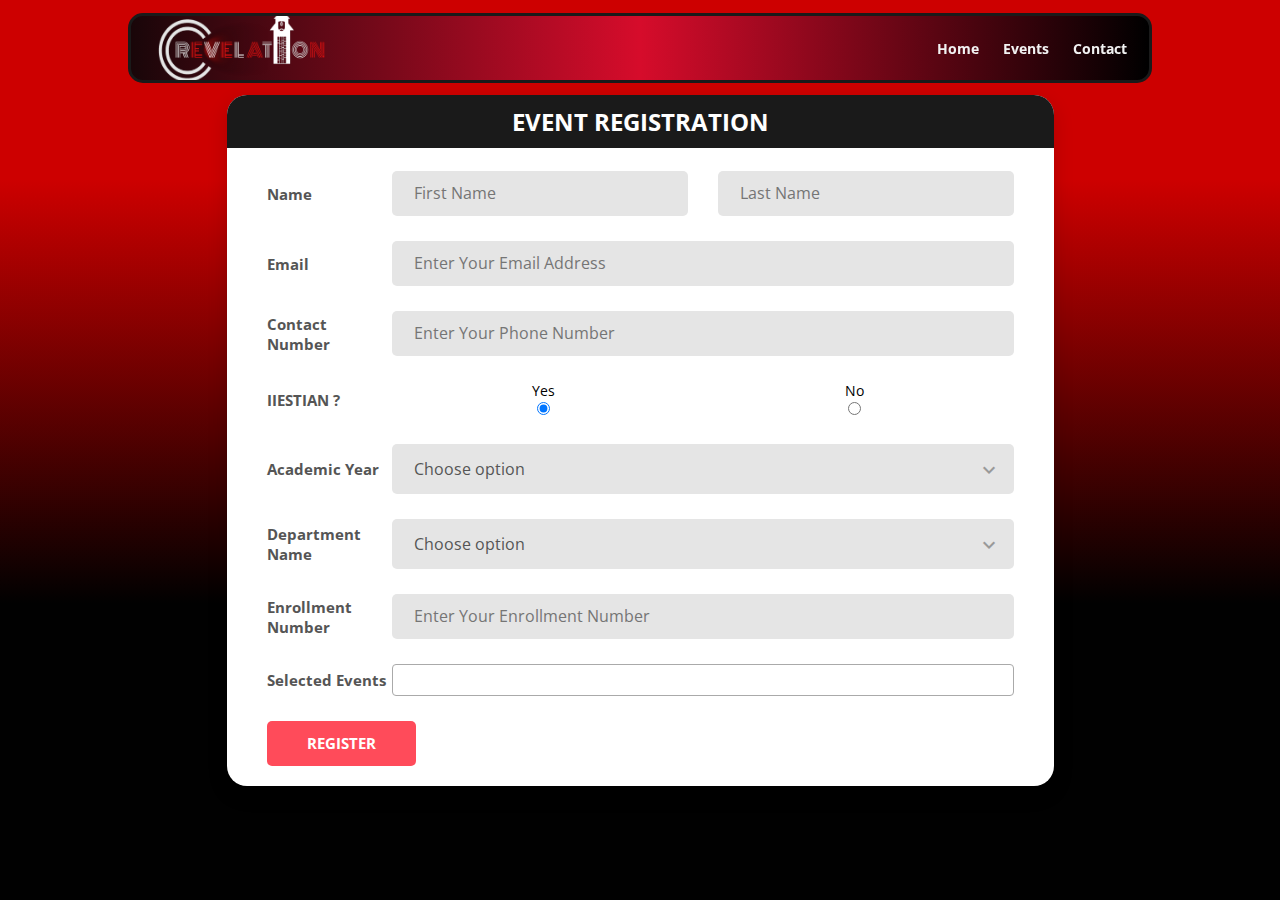
==== commit 6acbebb9: "Add files via upload" ====
--- a/register/index.html
+++ b/register/index.html
@@ -7,7 +7,11 @@
 
     html {
         background: rgb(205,0,0);
-        background: linear-gradient(0deg, rgba(205,0,0,1) 20%, rgba(1,1,1,1) 85%);
+        background: linear-gradient(180deg, rgba(205,0,0,1) 20%, rgba(1,1,1,1) 67%);
+    }
+    body {
+      flex-wrap: wrap;
+
     }
     .checkbox-container-wrapper {
     display: flex;
@@ -20,7 +24,7 @@
 }
 
 .container {
-    display: flex;
+    /* display: flex; */
     justify-content: center;
     align-items: center;
     height: 100%;
@@ -38,8 +42,12 @@
   html, body {
     height: 100%;
     margin: 0;
-    /* overflow: hidden; */
-}
+    flex-wrap: wrap;
+    overflow: hidden;
+}
+
+
+
 .card-body {
   display: flex;
 }
@@ -67,13 +75,68 @@
     <link href="vendor/select2/select2.min.css" rel="stylesheet" media="all">
     <link href="css/main.css" rel="stylesheet" media="all">
 
+    <style>
+        .logo {
+          height: 8vh;
+          width: 15vw;
+          padding-left: 15px;
+          padding-right: 10px;
+          border-radius: 9px;
+          color: transparent;
+        }
+        .bb:hover {
+            background-color: rgb(255, 255, 255);
+        }
+        @media (max-width : 514px) {
+            .disco {
+                display: none;
+            }
+            .navbar {
+                height: 60px;
+            }
+            .logo {
+                height: 48px;
+                width: 133px;
+                padding-left: 3px;
+                padding-right: 15px;
+            }
+            .navbar a {
+                padding: 8px 7px;
+            }
+        }
+        @media (min-width: 500px) and (max-width: 787px) {
+            .logo {
+                height: 50px;
+                width: 150px;
+            }
+        }
+        @media (min-width: 515px) {
+            .b {
+                display: none;
+            }
+        }
+    </style>
+
 </head>
 
 <body>
-    <div></div>
+  <div class="navbar">
+        <a href="#"> <img src="img/rev.png" alt="Revelation_logo" class="logo"> </a>
+        <div class="disco">
+            <a href="#" class="bb"><b>Home</b></a>
+            <a href="#" class="bb"><b>Events</b></a>
+            <a href="#" class="bb"> <b>Contact</b></a>
+        </div>
+        <div class="b">
+            <a href="#" class="bb"><b>Home</b></a>
+            <a href="#" class="bb"><b>Events</b></a>
+
+        </div>
+        
+ </div>
+
   <div class="container">
-    <div class="page-wrapper p-t-45 p-b-50">
-        <div class="wrapper wrapper--w790">
+
             <div class="card card-5">
                 <div class="card-heading">
                     <h2 class="title">Event Registration</h2>
@@ -118,6 +181,7 @@
                             </div>
                         </div>
 
+
                           <div class="form-row m-b-55">
                             <div class="name">IIESTIAN ?</div>
                             <div class="value">
@@ -139,7 +203,6 @@
                                 </div>
                             </div>
                         </div>
-
 
 
                         <div class="form-row">
@@ -164,9 +227,6 @@
                                 </div>
                             </div>
                         </div>
-
-
-
 
                         <div class="form-row department-name" id = "dept-inside">
                             <div class="name">Department Name</div>
@@ -201,7 +261,7 @@
                             <div class="name">College Name</div>
                             <div class="value">
                                 <div class="input-group">
-                                    <input class="input--style-5" type="text" name="college_name" placeholder="Enter Your College Name" value="IIEST">
+                                    <input class="input--style-5" type="text" name="college_name" placeholder="Enter Your College Name" value="NULL">
                                 </div>
                             </div>
                         </div>
@@ -234,20 +294,18 @@
                                 <div class="input-group">
                                     <div class="rs-select2 js-select-simple select--no--search">
                                         <select name="selected_events" multiple required>
-                                            <option>Brain Dead</option>
-                                            <option>Build With Us</option>
+                                            <!-- <option>Brain Dead</option> -->
+                                            <!-- <option>Build With Us</option> -->
                                             <option>Chess</option>
-                                            <option>Code Storm</option>
+                                            <!-- <option>Code Storm</option> -->
                                             <option>Fifa</option>
-                                            <option>Feature Title</option>
+                                            <!-- <option>Feature Title</option> -->
                                             <option>Ganitam</option>
-                                            <option>Root Access</option>
+                                            <!-- <option>Root Access</option> -->
                                             <option>Murder Mystery</option>
                                             <option>PUBG</option>
                                             <option>Valorant</option>
                                             <option>Techno Quiz</option>
-
-
 
                                         </select>
                                         <div class="select-dropdown"></div>
@@ -297,7 +355,7 @@
 
     <!-- Script to send the form data -->
     <script>
-    let url = 'https://script.google.com/macros/s/AKfycbwtS-dKkGeR6ihR1Ct_00LyC8WpKQXj84TsDtzWLtY8zqo6q0T7av-qqG0dpbQuQXUI6Q/exec';
+    let url = 'https://script.google.com/macros/s/AKfycbyHnLkMhbklrm3b7udFxzxUuc6WplIysUiqxk68hNOTrYM8VhCa7eTMq3aeoykYBs5peQ/exec';
     let form = document.querySelector('#form');
     let submitted = false;
     form.addEventListener("submit", (e) => {
@@ -308,6 +366,7 @@
             body: d
         }).then((res) => res.text()).then((finalRes) => {
         e.target.btn.innerHTML = "Registered";
+        alert("Your Registration is Successful!!")
             console.log(finalRes)
         })
         submitted = true;
@@ -340,7 +399,7 @@
             }
         });
         $('input[name="college_name"]').focus(function() {
-            if ($(this).val() === 'IIEST') {
+            if ($(this).val() === 'NULL') {
                 $(this).val('');
             }
         });
--- a/register/css/main.css
+++ b/register/css/main.css
@@ -17,6 +17,130 @@
 /* ==========================================================================
    #GRID
    ========================================================================== */
+
+
+   /* ============================================================================
+
+   #Navbar vro
+   ============================================================================ */
+
+   .navbar {
+       background: rgb(25,6,9);
+       background: linear-gradient(90deg, rgba(25,6,9,1) 0%, rgba(214,12,43,1) 50%, rgba(0,0,0,1) 100%);
+       overflow: hidden;
+       display: flex;
+       align-items: center;
+       justify-content: space-between;
+       width: 80%;
+       height: 70px;
+       border-radius: 15px;
+       /* margin-bottom: 8px; */
+       margin-top: 13px;
+       position: fixed;
+       z-index: 1;
+       padding-top: .7rem;
+       padding-bottom: .6rem;
+       padding-right: 10px;
+       border: #1a1a1a 3px solid;
+   }
+
+   .navbar a {
+       float: left;
+       display: block;
+       color: #f2f2f2;
+       text-align: center;
+       padding: 10px 12px;
+       text-decoration: none;
+       border-radius: 10px;
+   }
+
+   .navbar a:hover {
+       color: rgb(202, 14, 14);
+   }
+
+   .bb {
+    align-items: center;
+    justify-content: center;
+   }
+
+   
+
+   /* ============================================================================ */
+      /* #media's bro */
+   /* ============================================================================ */
+    
+   @media (max-width : 514px) {
+    .disco {
+        display: none;
+    }
+    .navbar {
+        height: 60px;
+    }
+    .logo {
+        height: 48px;
+        width: 133px;
+        padding-left: 3px;
+        padding-right: 15px;
+    }
+    .navbar a {
+        padding: 8px 7px;
+    }
+}
+@media (min-width: 500px) and (max-width: 787px) {
+    .logo {
+        height: 50px;
+        width: 150px;
+    }
+}
+@media (min-width: 515px) {
+    .b {
+        display: none;
+    }
+}
+/* @media (min-width: 1442px) {
+    .navbar {
+    margin-top: 45px;
+    height: 85px;
+    }
+    .container {
+    margin-top: 60px;
+    }
+} */
+
+@media (max-width: 775px) {
+  .checkbox-container {
+  margin-right: 70px;
+  margin-left: 70px;
+  }
+}
+
+@media (min-width: 980px)
+{
+  html, body {
+    height: 100%;
+    margin: 0;
+    flex-wrap: wrap;
+    overflow:scroll;
+    overflow-x: hidden;
+}
+.card-body {
+  display: flex;
+}
+  .container {
+        justify-content: center;
+        align-items: center;
+    }
+}
+
+
+   /* ============================================================================ */
+   /* ============================================================================ */
+
+
+
+   /* ============================================================================ */
+   /* ============================================================================ */
+
 .row {
   display: -webkit-box;
   display: -webkit-flex;
@@ -229,22 +353,24 @@
    ========================================================================== */
 .page-wrapper {
   /* height: 100vh; */
+  display: flex;
 }
 
 body {
   font-family: "Open Sans", "Arial", "Helvetica Neue", sans-serif;
   font-weight: 400;
   font-size: 14px;
+  flex-wrap: wrap;
   /* overflow: ; */
   height: 100%;
   display: flex;
   height: 100%;
   justify-content: center;
-  align-content: center;
+  /* align-content: center; */
   /* background-image: url('../img/6593.jpg'); */
   background-size: cover;
   background-repeat: repeat;
-  background-attachment: fixed;
+  background-attachment: scroll;
   opacity: 1;
 }
 
@@ -465,7 +591,7 @@
 }
 
 .input-group-desc {
-  position: relative;
+  position: static;
 }
 
 @media (max-width: 767px) {
@@ -481,7 +607,7 @@
 }
 
 .input-group {
-  position: relative;
+  position: static;
   margin: 0;
 }
 
@@ -547,6 +673,7 @@
   border: none;
   height: 50px;
   background: transparent;
+  /* position: static; */
 }
 
 .rs-select2 .select2-container .select2-selection--single .select2-selection__rendered {
@@ -633,6 +760,7 @@
   -webkit-box-shadow: 0px 8px 20px 0px rgba(0, 0, 0, 0.15);
   -moz-box-shadow: 0px 8px 20px 0px rgba(0, 0, 0, 0.15);
   box-shadow: 0px 8px 20px 0px rgba(0, 0, 0, 0.15);
+  margin-top: 95px;
 }
 
 .card-5 .card-heading {
@@ -648,7 +776,7 @@
 
 .card-5 .card-body {
   padding: 23px 40px;
-  padding-bottom: 30px;
+  padding-bottom: 20px;
   display: flex;
 }
 
